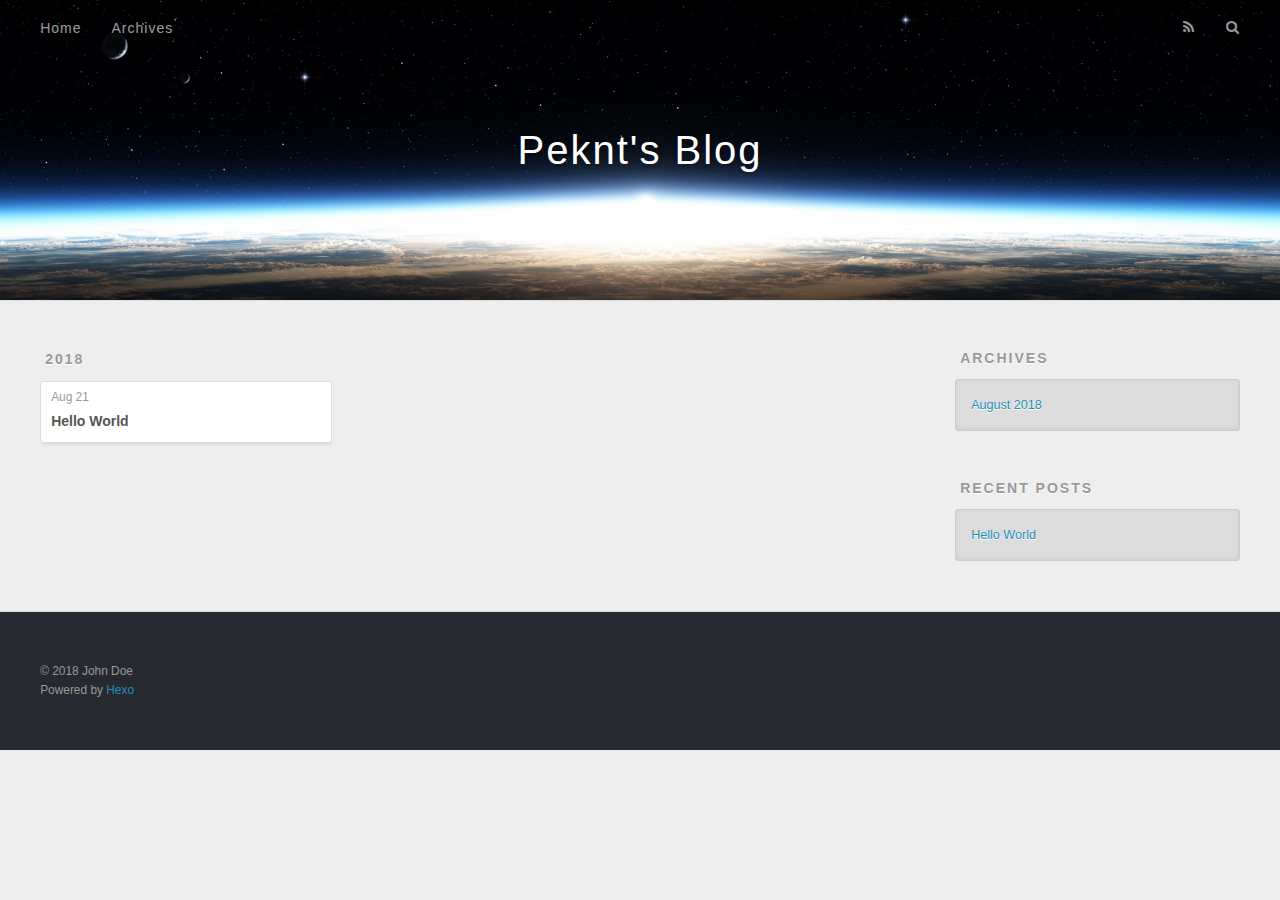
==== archives/index.html @ 3d780772 "Site updated: 2018-08-21 22:23:13" ====
<!DOCTYPE html>
<html>
<head>
  <meta charset="utf-8">
  

  
  <title>Archives | Peknt&#39;s Blog</title>
  <meta name="viewport" content="width=device-width, initial-scale=1, maximum-scale=1">
  <meta property="og:type" content="website">
<meta property="og:title" content="Peknt&#39;s Blog">
<meta property="og:url" content="http://yoursite.com/archives/index.html">
<meta property="og:site_name" content="Peknt&#39;s Blog">
<meta property="og:locale" content="default">
<meta name="twitter:card" content="summary">
<meta name="twitter:title" content="Peknt&#39;s Blog">
  
    <link rel="alternate" href="/atom.xml" title="Peknt&#39;s Blog" type="application/atom+xml">
  
  
    <link rel="icon" href="/favicon.png">
  
  
    <link href="//fonts.googleapis.com/css?family=Source+Code+Pro" rel="stylesheet" type="text/css">
  
  <link rel="stylesheet" href="/css/style.css">
</head>

<body>
  <div id="container">
    <div id="wrap">
      <header id="header">
  <div id="banner"></div>
  <div id="header-outer" class="outer">
    <div id="header-title" class="inner">
      <h1 id="logo-wrap">
        <a href="/" id="logo">Peknt&#39;s Blog</a>
      </h1>
      
    </div>
    <div id="header-inner" class="inner">
      <nav id="main-nav">
        <a id="main-nav-toggle" class="nav-icon"></a>
        
          <a class="main-nav-link" href="/">Home</a>
        
          <a class="main-nav-link" href="/archives">Archives</a>
        
      </nav>
      <nav id="sub-nav">
        
          <a id="nav-rss-link" class="nav-icon" href="/atom.xml" title="RSS Feed"></a>
        
        <a id="nav-search-btn" class="nav-icon" title="Search"></a>
      </nav>
      <div id="search-form-wrap">
        <form action="//google.com/search" method="get" accept-charset="UTF-8" class="search-form"><input type="search" name="q" class="search-form-input" placeholder="Search"><button type="submit" class="search-form-submit">&#xF002;</button><input type="hidden" name="sitesearch" value="http://yoursite.com"></form>
      </div>
    </div>
  </div>
</header>
      <div class="outer">
        <section id="main">
  
  
    
    
      
      
      <section class="archives-wrap">
        <div class="archive-year-wrap">
          <a href="/archives/2018" class="archive-year">2018</a>
        </div>
        <div class="archives">
    
    <article class="archive-article archive-type-post">
  <div class="archive-article-inner">
    <header class="archive-article-header">
      <a href="/2018/08/21/hello-world/" class="archive-article-date">
  <time datetime="2018-08-21T13:54:39.706Z" itemprop="datePublished">Aug 21</time>
</a>
      
  
    <h1 itemprop="name">
      <a class="archive-article-title" href="/2018/08/21/hello-world/">Hello World</a>
    </h1>
  

    </header>
  </div>
</article>
  
  
    </div></section>
  


</section>
        
          <aside id="sidebar">
  
    

  
    

  
    
  
    
  <div class="widget-wrap">
    <h3 class="widget-title">Archives</h3>
    <div class="widget">
      <ul class="archive-list"><li class="archive-list-item"><a class="archive-list-link" href="/archives/2018/08/">August 2018</a></li></ul>
    </div>
  </div>


  
    
  <div class="widget-wrap">
    <h3 class="widget-title">Recent Posts</h3>
    <div class="widget">
      <ul>
        
          <li>
            <a href="/2018/08/21/hello-world/">Hello World</a>
          </li>
        
      </ul>
    </div>
  </div>

  
</aside>
        
      </div>
      <footer id="footer">
  
  <div class="outer">
    <div id="footer-info" class="inner">
      &copy; 2018 John Doe<br>
      Powered by <a href="http://hexo.io/" target="_blank">Hexo</a>
    </div>
  </div>
</footer>
    </div>
    <nav id="mobile-nav">
  
    <a href="/" class="mobile-nav-link">Home</a>
  
    <a href="/archives" class="mobile-nav-link">Archives</a>
  
</nav>
    

<script src="//ajax.googleapis.com/ajax/libs/jquery/2.0.3/jquery.min.js"></script>


  <link rel="stylesheet" href="/fancybox/jquery.fancybox.css">
  <script src="/fancybox/jquery.fancybox.pack.js"></script>


<script src="/js/script.js"></script>



  </div>
</body>
</html>
---- css/style.css ----
body {
  width: 100%;
}
body:before,
body:after {
  content: "";
  display: table;
}
body:after {
  clear: both;
}
html,
body,
div,
span,
applet,
object,
iframe,
h1,
h2,
h3,
h4,
h5,
h6,
p,
blockquote,
pre,
a,
abbr,
acronym,
address,
big,
cite,
code,
del,
dfn,
em,
img,
ins,
kbd,
q,
s,
samp,
small,
strike,
strong,
sub,
sup,
tt,
var,
dl,
dt,
dd,
ol,
ul,
li,
fieldset,
form,
label,
legend,
table,
caption,
tbody,
tfoot,
thead,
tr,
th,
td {
  margin: 0;
  padding: 0;
  border: 0;
  outline: 0;
  font-weight: inherit;
  font-style: inherit;
  font-family: inherit;
  font-size: 100%;
  vertical-align: baseline;
}
body {
  line-height: 1;
  color: #000;
  background: #fff;
}
ol,
ul {
  list-style: none;
}
table {
  border-collapse: separate;
  border-spacing: 0;
  vertical-align: middle;
}
caption,
th,
td {
  text-align: left;
  font-weight: normal;
  vertical-align: middle;
}
a img {
  border: none;
}
input,
button {
  margin: 0;
  padding: 0;
}
input::-moz-focus-inner,
button::-moz-focus-inner {
  border: 0;
  padding: 0;
}
@font-face {
  font-family: FontAwesome;
  font-style: normal;
  font-weight: normal;
  src: url("fonts/fontawesome-webfont.eot?v=#4.0.3");
  src: url("fonts/fontawesome-webfont.eot?#iefix&v=#4.0.3") format("embedded-opentype"), url("fonts/fontawesome-webfont.woff?v=#4.0.3") format("woff"), url("fonts/fontawesome-webfont.ttf?v=#4.0.3") format("truetype"), url("fonts/fontawesome-webfont.svg#fontawesomeregular?v=#4.0.3") format("svg");
}
html,
body,
#container {
  height: 100%;
}
body {
  background: #eee;
  font: 14px -apple-system, BlinkMacSystemFont, "Segoe UI", "Roboto", "Oxygen", "Ubuntu", "Cantarell", "Fira Sans", "Droid Sans", "Helvetica Neue", sans-serif;
  -webkit-text-size-adjust: 100%;
}
.outer {
  max-width: 1220px;
  margin: 0 auto;
  padding: 0 20px;
}
.outer:before,
.outer:after {
  content: "";
  display: table;
}
.outer:after {
  clear: both;
}
.inner {
  display: inline;
  float: left;
  width: 98.33333333333333%;
  margin: 0 0.833333333333333%;
}
.left,
.alignleft {
  float: left;
}
.right,
.alignright {
  float: right;
}
.clear {
  clear: both;
}
#container {
  position: relative;
}
.mobile-nav-on {
  overflow: hidden;
}
#wrap {
  height: 100%;
  width: 100%;
  position: absolute;
  top: 0;
  left: 0;
  -webkit-transition: 0.2s ease-out;
  -moz-transition: 0.2s ease-out;
  -ms-transition: 0.2s ease-out;
  transition: 0.2s ease-out;
  z-index: 1;
  background: #eee;
}
.mobile-nav-on #wrap {
  left: 280px;
}
@media screen and (min-width: 768px) {
  #main {
    display: inline;
    float: left;
    width: 73.33333333333333%;
    margin: 0 0.833333333333333%;
  }
}
.article-date,
.article-category-link,
.archive-year,
.widget-title {
  text-decoration: none;
  text-transform: uppercase;
  letter-spacing: 2px;
  color: #999;
  margin-bottom: 1em;
  margin-left: 5px;
  line-height: 1em;
  text-shadow: 0 1px #fff;
  font-weight: bold;
}
.article-inner,
.archive-article-inner {
  background: #fff;
  -webkit-box-shadow: 1px 2px 3px #ddd;
  box-shadow: 1px 2px 3px #ddd;
  border: 1px solid #ddd;
  border-radius: 3px;
}
.article-entry h1,
.widget h1 {
  font-size: 2em;
}
.article-entry h2,
.widget h2 {
  font-size: 1.5em;
}
.article-entry h3,
.widget h3 {
  font-size: 1.3em;
}
.article-entry h4,
.widget h4 {
  font-size: 1.2em;
}
.article-entry h5,
.widget h5 {
  font-size: 1em;
}
.article-entry h6,
.widget h6 {
  font-size: 1em;
  color: #999;
}
.article-entry hr,
.widget hr {
  border: 1px dashed #ddd;
}
.article-entry strong,
.widget strong {
  font-weight: bold;
}
.article-entry em,
.widget em,
.article-entry cite,
.widget cite {
  font-style: italic;
}
.article-entry sup,
.widget sup,
.article-entry sub,
.widget sub {
  font-size: 0.75em;
  line-height: 0;
  position: relative;
  vertical-align: baseline;
}
.article-entry sup,
.widget sup {
  top: -0.5em;
}
.article-entry sub,
.widget sub {
  bottom: -0.2em;
}
.article-entry small,
.widget small {
  font-size: 0.85em;
}
.article-entry acronym,
.widget acronym,
.article-entry abbr,
.widget abbr {
  border-bottom: 1px dotted;
}
.article-entry ul,
.widget ul,
.article-entry ol,
.widget ol,
.article-entry dl,
.widget dl {
  margin: 0 20px;
  line-height: 1.6em;
}
.article-entry ul ul,
.widget ul ul,
.article-entry ol ul,
.widget ol ul,
.article-entry ul ol,
.widget ul ol,
.article-entry ol ol,
.widget ol ol {
  margin-top: 0;
  margin-bottom: 0;
}
.article-entry ul,
.widget ul {
  list-style: disc;
}
.article-entry ol,
.widget ol {
  list-style: decimal;
}
.article-entry dt,
.widget dt {
  font-weight: bold;
}
#header {
  height: 300px;
  position: relative;
  border-bottom: 1px solid #ddd;
}
#header:before,
#header:after {
  content: "";
  position: absolute;
  left: 0;
  right: 0;
  height: 40px;
}
#header:before {
  top: 0;
  background: -webkit-linear-gradient(rgba(0,0,0,0.2), transparent);
  background: -moz-linear-gradient(rgba(0,0,0,0.2), transparent);
  background: -ms-linear-gradient(rgba(0,0,0,0.2), transparent);
  background: linear-gradient(rgba(0,0,0,0.2), transparent);
}
#header:after {
  bottom: 0;
  background: -webkit-linear-gradient(transparent, rgba(0,0,0,0.2));
  background: -moz-linear-gradient(transparent, rgba(0,0,0,0.2));
  background: -ms-linear-gradient(transparent, rgba(0,0,0,0.2));
  background: linear-gradient(transparent, rgba(0,0,0,0.2));
}
#header-outer {
  height: 100%;
  position: relative;
}
#header-inner {
  position: relative;
  overflow: hidden;
}
#banner {
  position: absolute;
  top: 0;
  left: 0;
  width: 100%;
  height: 100%;
  background: url("images/banner.jpg") center #000;
  -webkit-background-size: cover;
  -moz-background-size: cover;
  background-size: cover;
  z-index: -1;
}
#header-title {
  text-align: center;
  height: 40px;
  position: absolute;
  top: 50%;
  left: 0;
  margin-top: -20px;
}
#logo,
#subtitle {
  text-decoration: none;
  color: #fff;
  font-weight: 300;
  text-shadow: 0 1px 4px rgba(0,0,0,0.3);
}
#logo {
  font-size: 40px;
  line-height: 40px;
  letter-spacing: 2px;
}
#subtitle {
  font-size: 16px;
  line-height: 16px;
  letter-spacing: 1px;
}
#subtitle-wrap {
  margin-top: 16px;
}
#main-nav {
  float: left;
  margin-left: -15px;
}
.nav-icon,
.main-nav-link {
  float: left;
  color: #fff;
  opacity: 0.6;
  text-decoration: none;
  text-shadow: 0 1px rgba(0,0,0,0.2);
  -webkit-transition: opacity 0.2s;
  -moz-transition: opacity 0.2s;
  -ms-transition: opacity 0.2s;
  transition: opacity 0.2s;
  display: block;
  padding: 20px 15px;
}
.nav-icon:hover,
.main-nav-link:hover {
  opacity: 1;
}
.nav-icon {
  font-family: FontAwesome;
  text-align: center;
  font-size: 14px;
  width: 14px;
  height: 14px;
  padding: 20px 15px;
  position: relative;
  cursor: pointer;
}
.main-nav-link {
  font-weight: 300;
  letter-spacing: 1px;
}
@media screen and (max-width: 479px) {
  .main-nav-link {
    display: none;
  }
}
#main-nav-toggle {
  display: none;
}
#main-nav-toggle:before {
  content: "\f0c9";
}
@media screen and (max-width: 479px) {
  #main-nav-toggle {
    display: block;
  }
}
#sub-nav {
  float: right;
  margin-right: -15px;
}
#nav-rss-link:before {
  content: "\f09e";
}
#nav-search-btn:before {
  content: "\f002";
}
#search-form-wrap {
  position: absolute;
  top: 15px;
  width: 150px;
  height: 30px;
  right: -150px;
  opacity: 0;
  -webkit-transition: 0.2s ease-out;
  -moz-transition: 0.2s ease-out;
  -ms-transition: 0.2s ease-out;
  transition: 0.2s ease-out;
}
#search-form-wrap.on {
  opacity: 1;
  right: 0;
}
@media screen and (max-width: 479px) {
  #search-form-wrap {
    width: 100%;
    right: -100%;
  }
}
.search-form {
  position: absolute;
  top: 0;
  left: 0;
  right: 0;
  background: #fff;
  padding: 5px 15px;
  border-radius: 15px;
  -webkit-box-shadow: 0 0 10px rgba(0,0,0,0.3);
  box-shadow: 0 0 10px rgba(0,0,0,0.3);
}
.search-form-input {
  border: none;
  background: none;
  color: #555;
  width: 100%;
  font: 13px -apple-system, BlinkMacSystemFont, "Segoe UI", "Roboto", "Oxygen", "Ubuntu", "Cantarell", "Fira Sans", "Droid Sans", "Helvetica Neue", sans-serif;
  outline: none;
}
.search-form-input::-webkit-search-results-decoration,
.search-form-input::-webkit-search-cancel-button {
  -webkit-appearance: none;
}
.search-form-submit {
  position: absolute;
  top: 50%;
  right: 10px;
  margin-top: -7px;
  font: 13px FontAwesome;
  border: none;
  background: none;
  color: #bbb;
  cursor: pointer;
}
.search-form-submit:hover,
.search-form-submit:focus {
  color: #777;
}
.article {
  margin: 50px 0;
}
.article-inner {
  overflow: hidden;
}
.article-meta:before,
.article-meta:after {
  content: "";
  display: table;
}
.article-meta:after {
  clear: both;
}
.article-date {
  float: left;
}
.article-category {
  float: left;
  line-height: 1em;
  color: #ccc;
  text-shadow: 0 1px #fff;
  margin-left: 8px;
}
.article-category:before {
  content: "\2022";
}
.article-category-link {
  margin: 0 12px 1em;
}
.article-header {
  padding: 20px 20px 0;
}
.article-title {
  text-decoration: none;
  font-size: 2em;
  font-weight: bold;
  color: #555;
  line-height: 1.1em;
  -webkit-transition: color 0.2s;
  -moz-transition: color 0.2s;
  -ms-transition: color 0.2s;
  transition: color 0.2s;
}
a.article-title:hover {
  color: #258fb8;
}
.article-entry {
  color: #555;
  padding: 0 20px;
}
.article-entry:before,
.article-entry:after {
  content: "";
  display: table;
}
.article-entry:after {
  clear: both;
}
.article-entry p,
.article-entry table {
  line-height: 1.6em;
  margin: 1.6em 0;
}
.article-entry h1,
.article-entry h2,
.article-entry h3,
.article-entry h4,
.article-entry h5,
.article-entry h6 {
  font-weight: bold;
}
.article-entry h1,
.article-entry h2,
.article-entry h3,
.article-entry h4,
.article-entry h5,
.article-entry h6 {
  line-height: 1.1em;
  margin: 1.1em 0;
}
.article-entry a {
  color: #258fb8;
  text-decoration: none;
}
.article-entry a:hover {
  text-decoration: underline;
}
.article-entry ul,
.article-entry ol,
.article-entry dl {
  margin-top: 1.6em;
  margin-bottom: 1.6em;
}
.article-entry img,
.article-entry video {
  max-width: 100%;
  height: auto;
  display: block;
  margin: auto;
}
.article-entry iframe {
  border: none;
}
.article-entry table {
  width: 100%;
  border-collapse: collapse;
  border-spacing: 0;
}
.article-entry th {
  font-weight: bold;
  border-bottom: 3px solid #ddd;
  padding-bottom: 0.5em;
}
.article-entry td {
  border-bottom: 1px solid #ddd;
  padding: 10px 0;
}
.article-entry blockquote {
  font-family: Georgia, "Times New Roman", serif;
  font-size: 1.4em;
  margin: 1.6em 20px;
  text-align: center;
}
.article-entry blockquote footer {
  font-size: 14px;
  margin: 1.6em 0;
  font-family: -apple-system, BlinkMacSystemFont, "Segoe UI", "Roboto", "Oxygen", "Ubuntu", "Cantarell", "Fira Sans", "Droid Sans", "Helvetica Neue", sans-serif;
}
.article-entry blockquote footer cite:before {
  content: "—";
  padding: 0 0.5em;
}
.article-entry .pullquote {
  text-align: left;
  width: 45%;
  margin: 0;
}
.article-entry .pullquote.left {
  margin-left: 0.5em;
  margin-right: 1em;
}
.article-entry .pullquote.right {
  margin-right: 0.5em;
  margin-left: 1em;
}
.article-entry .caption {
  color: #999;
  display: block;
  font-size: 0.9em;
  margin-top: 0.5em;
  position: relative;
  text-align: center;
}
.article-entry .video-container {
  position: relative;
  padding-top: 56.25%;
  height: 0;
  overflow: hidden;
}
.article-entry .video-container iframe,
.article-entry .video-container object,
.article-entry .video-container embed {
  position: absolute;
  top: 0;
  left: 0;
  width: 100%;
  height: 100%;
  margin-top: 0;
}
.article-more-link a {
  display: inline-block;
  line-height: 1em;
  padding: 6px 15px;
  border-radius: 15px;
  background: #eee;
  color: #999;
  text-shadow: 0 1px #fff;
  text-decoration: none;
}
.article-more-link a:hover {
  background: #258fb8;
  color: #fff;
  text-decoration: none;
  text-shadow: 0 1px #1e7293;
}
.article-footer {
  font-size: 0.85em;
  line-height: 1.6em;
  border-top: 1px solid #ddd;
  padding-top: 1.6em;
  margin: 0 20px 20px;
}
.article-footer:before,
.article-footer:after {
  content: "";
  display: table;
}
.article-footer:after {
  clear: both;
}
.article-footer a {
  color: #999;
  text-decoration: none;
}
.article-footer a:hover {
  color: #555;
}
.article-tag-list-item {
  float: left;
  margin-right: 10px;
}
.article-tag-list-link:before {
  content: "#";
}
.article-comment-link {
  float: right;
}
.article-comment-link:before {
  content: "\f075";
  font-family: FontAwesome;
  padding-right: 8px;
}
.article-share-link {
  cursor: pointer;
  float: right;
  margin-left: 20px;
}
.article-share-link:before {
  content: "\f064";
  font-family: FontAwesome;
  padding-right: 6px;
}
#article-nav {
  position: relative;
}
#article-nav:before,
#article-nav:after {
  content: "";
  display: table;
}
#article-nav:after {
  clear: both;
}
@media screen and (min-width: 768px) {
  #article-nav {
    margin: 50px 0;
  }
  #article-nav:before {
    width: 8px;
    height: 8px;
    position: absolute;
    top: 50%;
    left: 50%;
    margin-top: -4px;
    margin-left: -4px;
    content: "";
    border-radius: 50%;
    background: #ddd;
    -webkit-box-shadow: 0 1px 2px #fff;
    box-shadow: 0 1px 2px #fff;
  }
}
.article-nav-link-wrap {
  text-decoration: none;
  text-shadow: 0 1px #fff;
  color: #999;
  -webkit-box-sizing: border-box;
  -moz-box-sizing: border-box;
  box-sizing: border-box;
  margin-top: 50px;
  text-align: center;
  display: block;
}
.article-nav-link-wrap:hover {
  color: #555;
}
@media screen and (min-width: 768px) {
  .article-nav-link-wrap {
    width: 50%;
    margin-top: 0;
  }
}
@media screen and (min-width: 768px) {
  #article-nav-newer {
    float: left;
    text-align: right;
    padding-right: 20px;
  }
}
@media screen and (min-width: 768px) {
  #article-nav-older {
    float: right;
    text-align: left;
    padding-left: 20px;
  }
}
.article-nav-caption {
  text-transform: uppercase;
  letter-spacing: 2px;
  color: #ddd;
  line-height: 1em;
  font-weight: bold;
}
#article-nav-newer .article-nav-caption {
  margin-right: -2px;
}
.article-nav-title {
  font-size: 0.85em;
  line-height: 1.6em;
  margin-top: 0.5em;
}
.article-share-box {
  position: absolute;
  display: none;
  background: #fff;
  -webkit-box-shadow: 1px 2px 10px rgba(0,0,0,0.2);
  box-shadow: 1px 2px 10px rgba(0,0,0,0.2);
  border-radius: 3px;
  margin-left: -145px;
  overflow: hidden;
  z-index: 1;
}
.article-share-box.on {
  display: block;
}
.article-share-input {
  width: 100%;
  background: none;
  -webkit-box-sizing: border-box;
  -moz-box-sizing: border-box;
  box-sizing: border-box;
  font: 14px -apple-system, BlinkMacSystemFont, "Segoe UI", "Roboto", "Oxygen", "Ubuntu", "Cantarell", "Fira Sans", "Droid Sans", "Helvetica Neue", sans-serif;
  padding: 0 15px;
  color: #555;
  outline: none;
  border: 1px solid #ddd;
  border-radius: 3px 3px 0 0;
  height: 36px;
  line-height: 36px;
}
.article-share-links {
  background: #eee;
}
.article-share-links:before,
.article-share-links:after {
  content: "";
  display: table;
}
.article-share-links:after {
  clear: both;
}
.article-share-twitter,
.article-share-facebook,
.article-share-pinterest,
.article-share-google {
  width: 50px;
  height: 36px;
  display: block;
  float: left;
  position: relative;
  color: #999;
  text-shadow: 0 1px #fff;
}
.article-share-twitter:before,
.article-share-facebook:before,
.article-share-pinterest:before,
.article-share-google:before {
  font-size: 20px;
  font-family: FontAwesome;
  width: 20px;
  height: 20px;
  position: absolute;
  top: 50%;
  left: 50%;
  margin-top: -10px;
  margin-left: -10px;
  text-align: center;
}
.article-share-twitter:hover,
.article-share-facebook:hover,
.article-share-pinterest:hover,
.article-share-google:hover {
  color: #fff;
}
.article-share-twitter:before {
  content: "\f099";
}
.article-share-twitter:hover {
  background: #00aced;
  text-shadow: 0 1px #008abe;
}
.article-share-facebook:before {
  content: "\f09a";
}
.article-share-facebook:hover {
  background: #3b5998;
  text-shadow: 0 1px #2f477a;
}
.article-share-pinterest:before {
  content: "\f0d2";
}
.article-share-pinterest:hover {
  background: #cb2027;
  text-shadow: 0 1px #a21a1f;
}
.article-share-google:before {
  content: "\f0d5";
}
.article-share-google:hover {
  background: #dd4b39;
  text-shadow: 0 1px #be3221;
}
.article-gallery {
  background: #000;
  position: relative;
}
.article-gallery-photos {
  position: relative;
  overflow: hidden;
}
.article-gallery-img {
  display: none;
  max-width: 100%;
}
.article-gallery-img:first-child {
  display: block;
}
.article-gallery-img.loaded {
  position: absolute;
  display: block;
}
.article-gallery-img img {
  display: block;
  max-width: 100%;
  margin: 0 auto;
}
#comments {
  background: #fff;
  -webkit-box-shadow: 1px 2px 3px #ddd;
  box-shadow: 1px 2px 3px #ddd;
  padding: 20px;
  border: 1px solid #ddd;
  border-radius: 3px;
  margin: 50px 0;
}
#comments a {
  color: #258fb8;
}
.archives-wrap {
  margin: 50px 0;
}
.archives:before,
.archives:after {
  content: "";
  display: table;
}
.archives:after {
  clear: both;
}
.archive-year-wrap {
  margin-bottom: 1em;
}
.archives {
  -webkit-column-gap: 10px;
  -moz-column-gap: 10px;
  column-gap: 10px;
}
@media screen and (min-width: 480px) and (max-width: 767px) {
  .archives {
    -webkit-column-count: 2;
    -moz-column-count: 2;
    column-count: 2;
  }
}
@media screen and (min-width: 768px) {
  .archives {
    -webkit-column-count: 3;
    -moz-column-count: 3;
    column-count: 3;
  }
}
.archive-article {
  -webkit-column-break-inside: avoid;
  page-break-inside: avoid;
  overflow: hidden;
  break-inside: avoid-column;
}
.archive-article-inner {
  padding: 10px;
  margin-bottom: 15px;
}
.archive-article-title {
  text-decoration: none;
  font-weight: bold;
  color: #555;
  -webkit-transition: color 0.2s;
  -moz-transition: color 0.2s;
  -ms-transition: color 0.2s;
  transition: color 0.2s;
  line-height: 1.6em;
}
.archive-article-title:hover {
  color: #258fb8;
}
.archive-article-footer {
  margin-top: 1em;
}
.archive-article-date {
  color: #999;
  text-decoration: none;
  font-size: 0.85em;
  line-height: 1em;
  margin-bottom: 0.5em;
  display: block;
}
#page-nav {
  margin: 50px auto;
  background: #fff;
  -webkit-box-shadow: 1px 2px 3px #ddd;
  box-shadow: 1px 2px 3px #ddd;
  border: 1px solid #ddd;
  border-radius: 3px;
  text-align: center;
  color: #999;
  overflow: hidden;
}
#page-nav:before,
#page-nav:after {
  content: "";
  display: table;
}
#page-nav:after {
  clear: both;
}
#page-nav a,
#page-nav span {
  padding: 10px 20px;
  line-height: 1;
  height: 2ex;
}
#page-nav a {
  color: #999;
  text-decoration: none;
}
#page-nav a:hover {
  background: #999;
  color: #fff;
}
#page-nav .prev {
  float: left;
}
#page-nav .next {
  float: right;
}
#page-nav .page-number {
  display: inline-block;
}
@media screen and (max-width: 479px) {
  #page-nav .page-number {
    display: none;
  }
}
#page-nav .current {
  color: #555;
  font-weight: bold;
}
#page-nav .space {
  color: #ddd;
}
#footer {
  background: #262a30;
  padding: 50px 0;
  border-top: 1px solid #ddd;
  color: #999;
}
#footer a {
  color: #258fb8;
  text-decoration: none;
}
#footer a:hover {
  text-decoration: underline;
}
#footer-info {
  line-height: 1.6em;
  font-size: 0.85em;
}
.article-entry pre,
.article-entry .highlight {
  background: #2d2d2d;
  margin: 0 -20px;
  padding: 15px 20px;
  border-style: solid;
  border-color: #ddd;
  border-width: 1px 0;
  overflow: auto;
  color: #ccc;
  line-height: 22.400000000000002px;
}
.article-entry .highlight .gutter pre,
.article-entry .gist .gist-file .gist-data .line-numbers {
  color: #666;
  font-size: 0.85em;
}
.article-entry pre,
.article-entry code {
  font-family: "Source Code Pro", Consolas, Monaco, Menlo, Consolas, monospace;
}
.article-entry code {
  background: #eee;
  text-shadow: 0 1px #fff;
  padding: 0 0.3em;
}
.article-entry pre code {
  background: none;
  text-shadow: none;
  padding: 0;
}
.article-entry .highlight pre {
  border: none;
  margin: 0;
  padding: 0;
}
.article-entry .highlight table {
  margin: 0;
  width: auto;
}
.article-entry .highlight td {
  border: none;
  padding: 0;
}
.article-entry .highlight figcaption {
  font-size: 0.85em;
  color: #999;
  line-height: 1em;
  margin-bottom: 1em;
}
.article-entry .highlight figcaption:before,
.article-entry .highlight figcaption:after {
  content: "";
  display: table;
}
.article-entry .highlight figcaption:after {
  clear: both;
}
.article-entry .highlight figcaption a {
  float: right;
}
.article-entry .highlight .gutter pre {
  text-align: right;
  padding-right: 20px;
}
.article-entry .highlight .line {
  height: 22.400000000000002px;
}
.article-entry .highlight .line.marked {
  background: #515151;
}
.article-entry .gist {
  margin: 0 -20px;
  border-style: solid;
  border-color: #ddd;
  border-width: 1px 0;
  background: #2d2d2d;
  padding: 15px 20px 15px 0;
}
.article-entry .gist .gist-file {
  border: none;
  font-family: "Source Code Pro", Consolas, Monaco, Menlo, Consolas, monospace;
  margin: 0;
}
.article-entry .gist .gist-file .gist-data {
  background: none;
  border: none;
}
.article-entry .gist .gist-file .gist-data .line-numbers {
  background: none;
  border: none;
  padding: 0 20px 0 0;
}
.article-entry .gist .gist-file .gist-data .line-data {
  padding: 0 !important;
}
.article-entry .gist .gist-file .highlight {
  margin: 0;
  padding: 0;
  border: none;
}
.article-entry .gist .gist-file .gist-meta {
  background: #2d2d2d;
  color: #999;
  font: 0.85em -apple-system, BlinkMacSystemFont, "Segoe UI", "Roboto", "Oxygen", "Ubuntu", "Cantarell", "Fira Sans", "Droid Sans", "Helvetica Neue", sans-serif;
  text-shadow: 0 0;
  padding: 0;
  margin-top: 1em;
  margin-left: 20px;
}
.article-entry .gist .gist-file .gist-meta a {
  color: #258fb8;
  font-weight: normal;
}
.article-entry .gist .gist-file .gist-meta a:hover {
  text-decoration: underline;
}
pre .comment,
pre .title {
  color: #999;
}
pre .variable,
pre .attribute,
pre .tag,
pre .regexp,
pre .ruby .constant,
pre .xml .tag .title,
pre .xml .pi,
pre .xml .doctype,
pre .html .doctype,
pre .css .id,
pre .css .class,
pre .css .pseudo {
  color: #f2777a;
}
pre .number,
pre .preprocessor,
pre .built_in,
pre .literal,
pre .params,
pre .constant {
  color: #f99157;
}
pre .class,
pre .ruby .class .title,
pre .css .rules .attribute {
  color: #9c9;
}
pre .string,
pre .value,
pre .inheritance,
pre .header,
pre .ruby .symbol,
pre .xml .cdata {
  color: #9c9;
}
pre .css .hexcolor {
  color: #6cc;
}
pre .function,
pre .python .decorator,
pre .python .title,
pre .ruby .function .title,
pre .ruby .title .keyword,
pre .perl .sub,
pre .javascript .title,
pre .coffeescript .title {
  color: #69c;
}
pre .keyword,
pre .javascript .function {
  color: #c9c;
}
@media screen and (max-width: 479px) {
  #mobile-nav {
    position: absolute;
    top: 0;
    left: 0;
    width: 280px;
    height: 100%;
    background: #191919;
    border-right: 1px solid #fff;
  }
}
@media screen and (max-width: 479px) {
  .mobile-nav-link {
    display: block;
    color: #999;
    text-decoration: none;
    padding: 15px 20px;
    font-weight: bold;
  }
  .mobile-nav-link:hover {
    color: #fff;
  }
}
@media screen and (min-width: 768px) {
  #sidebar {
    display: inline;
    float: left;
    width: 23.333333333333332%;
    margin: 0 0.833333333333333%;
  }
}
.widget-wrap {
  margin: 50px 0;
}
.widget {
  color: #777;
  text-shadow: 0 1px #fff;
  background: #ddd;
  -webkit-box-shadow: 0 -1px 4px #ccc inset;
  box-shadow: 0 -1px 4px #ccc inset;
  border: 1px solid #ccc;
  padding: 15px;
  border-radius: 3px;
}
.widget a {
  color: #258fb8;
  text-decoration: none;
}
.widget a:hover {
  text-decoration: underline;
}
.widget ul ul,
.widget ol ul,
.widget dl ul,
.widget ul ol,
.widget ol ol,
.widget dl ol,
.widget ul dl,
.widget ol dl,
.widget dl dl {
  margin-left: 15px;
  list-style: disc;
}
.widget {
  line-height: 1.6em;
  word-wrap: break-word;
  font-size: 0.9em;
}
.widget ul,
.widget ol {
  list-style: none;
  margin: 0;
}
.widget ul ul,
.widget ol ul,
.widget ul ol,
.widget ol ol {
  margin: 0 20px;
}
.widget ul ul,
.widget ol ul {
  list-style: disc;
}
.widget ul ol,
.widget ol ol {
  list-style: decimal;
}
.category-list-count,
.tag-list-count,
.archive-list-count {
  padding-left: 5px;
  color: #999;
  font-size: 0.85em;
}
.category-list-count:before,
.tag-list-count:before,
.archive-list-count:before {
  content: "(";
}
.category-list-count:after,
.tag-list-count:after,
.archive-list-count:after {
  content: ")";
}
.tagcloud a {
  margin-right: 5px;
  display: inline-block;
}
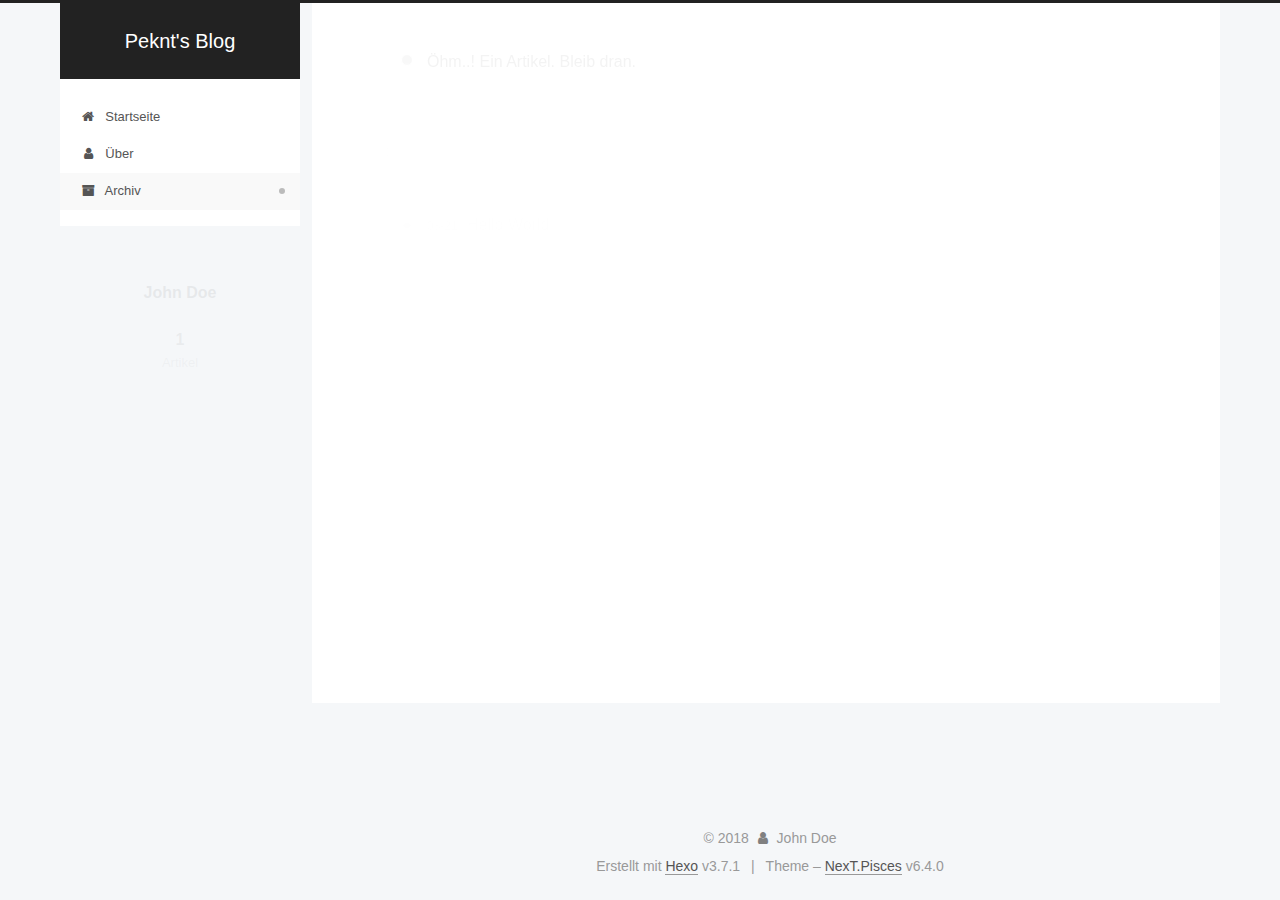
==== commit d0a57461: "Site updated: 2018-08-22 16:01:54" ====
--- a/archives/index.html
+++ b/archives/index.html
@@ -1,12 +1,113 @@
 <!DOCTYPE html>
-<html>
+
+
+
+
+
+
+
+
+
+
+
+
+  
+
+
+<html class="theme-next pisces use-motion" lang="">
 <head>
-  <meta charset="utf-8">
-  
-
-  
-  <title>Archives | Peknt&#39;s Blog</title>
-  <meta name="viewport" content="width=device-width, initial-scale=1, maximum-scale=1">
+  <meta charset="UTF-8"/>
+<meta http-equiv="X-UA-Compatible" content="IE=edge" />
+<meta name="viewport" content="width=device-width, initial-scale=1, maximum-scale=2"/>
+<meta name="theme-color" content="#222">
+
+
+
+
+
+
+
+
+
+
+
+
+<meta http-equiv="Cache-Control" content="no-transform" />
+<meta http-equiv="Cache-Control" content="no-siteapp" />
+
+
+
+
+
+
+
+
+
+
+
+
+
+
+
+
+
+
+
+
+
+
+<link href="/lib/font-awesome/css/font-awesome.min.css?v=4.6.2" rel="stylesheet" type="text/css" />
+
+<link href="/css/main.css?v=6.4.0" rel="stylesheet" type="text/css" />
+
+
+  <link rel="apple-touch-icon" sizes="180x180" href="/images/apple-touch-icon-next.png?v=6.4.0">
+
+
+  <link rel="icon" type="image/png" sizes="32x32" href="/images/favicon-32x32-next.png?v=6.4.0">
+
+
+  <link rel="icon" type="image/png" sizes="16x16" href="/images/favicon-16x16-next.png?v=6.4.0">
+
+
+  <link rel="mask-icon" href="/images/logo.svg?v=6.4.0" color="#222">
+
+
+
+
+
+
+
+
+
+<script type="text/javascript" id="hexo.configurations">
+  var NexT = window.NexT || {};
+  var CONFIG = {
+    root: '/',
+    scheme: 'Pisces',
+    version: '6.4.0',
+    sidebar: {"position":"left","display":"post","offset":12,"b2t":false,"scrollpercent":false,"onmobile":false},
+    fancybox: false,
+    fastclick: false,
+    lazyload: false,
+    tabs: true,
+    motion: {"enable":true,"async":false,"transition":{"post_block":"fadeIn","post_header":"slideDownIn","post_body":"slideDownIn","coll_header":"slideLeftIn","sidebar":"slideUpIn"}},
+    algolia: {
+      applicationID: '',
+      apiKey: '',
+      indexName: '',
+      hits: {"per_page":10},
+      labels: {"input_placeholder":"Search for Posts","hits_empty":"We didn't find any results for the search: ${query}","hits_stats":"${hits} results found in ${time} ms"}
+    }
+  };
+</script>
+
+
+  
+
+
+
+
   <meta property="og:type" content="website">
 <meta property="og:title" content="Peknt&#39;s Blog">
 <meta property="og:url" content="http://yoursite.com/archives/index.html">
@@ -14,157 +115,501 @@
 <meta property="og:locale" content="default">
 <meta name="twitter:card" content="summary">
 <meta name="twitter:title" content="Peknt&#39;s Blog">
-  
-    <link rel="alternate" href="/atom.xml" title="Peknt&#39;s Blog" type="application/atom+xml">
-  
-  
-    <link rel="icon" href="/favicon.png">
-  
-  
-    <link href="//fonts.googleapis.com/css?family=Source+Code+Pro" rel="stylesheet" type="text/css">
-  
-  <link rel="stylesheet" href="/css/style.css">
+
+
+
+
+
+
+  <link rel="canonical" href="http://yoursite.com/archives/"/>
+
+
+
+<script type="text/javascript" id="page.configurations">
+  CONFIG.page = {
+    sidebar: "",
+  };
+</script>
+
+  <title>Archiv | Peknt's Blog</title>
+  
+
+
+
+
+
+
+
+
+
+  <noscript>
+  <style type="text/css">
+    .use-motion .motion-element,
+    .use-motion .brand,
+    .use-motion .menu-item,
+    .sidebar-inner,
+    .use-motion .post-block,
+    .use-motion .pagination,
+    .use-motion .comments,
+    .use-motion .post-header,
+    .use-motion .post-body,
+    .use-motion .collection-title { opacity: initial; }
+
+    .use-motion .logo,
+    .use-motion .site-title,
+    .use-motion .site-subtitle {
+      opacity: initial;
+      top: initial;
+    }
+
+    .use-motion {
+      .logo-line-before i { left: initial; }
+      .logo-line-after i { right: initial; }
+    }
+  </style>
+</noscript>
+
 </head>
 
-<body>
-  <div id="container">
-    <div id="wrap">
-      <header id="header">
-  <div id="banner"></div>
-  <div id="header-outer" class="outer">
-    <div id="header-title" class="inner">
-      <h1 id="logo-wrap">
-        <a href="/" id="logo">Peknt&#39;s Blog</a>
-      </h1>
-      
+<body itemscope itemtype="http://schema.org/WebPage" lang="default">
+
+  
+  
+    
+  
+
+  <div class="container sidebar-position-left page-archive">
+    <div class="headband"></div>
+
+    <header id="header" class="header" itemscope itemtype="http://schema.org/WPHeader">
+      <div class="header-inner"><div class="site-brand-wrapper">
+  <div class="site-meta ">
+    
+
+    <div class="custom-logo-site-title">
+      <a href="/" class="brand" rel="start">
+        <span class="logo-line-before"><i></i></span>
+        <span class="site-title">Peknt's Blog</span>
+        <span class="logo-line-after"><i></i></span>
+      </a>
     </div>
-    <div id="header-inner" class="inner">
-      <nav id="main-nav">
-        <a id="main-nav-toggle" class="nav-icon"></a>
-        
-          <a class="main-nav-link" href="/">Home</a>
-        
-          <a class="main-nav-link" href="/archives">Archives</a>
-        
-      </nav>
-      <nav id="sub-nav">
-        
-          <a id="nav-rss-link" class="nav-icon" href="/atom.xml" title="RSS Feed"></a>
-        
-        <a id="nav-search-btn" class="nav-icon" title="Search"></a>
-      </nav>
-      <div id="search-form-wrap">
-        <form action="//google.com/search" method="get" accept-charset="UTF-8" class="search-form"><input type="search" name="q" class="search-form-input" placeholder="Search"><button type="submit" class="search-form-submit">&#xF002;</button><input type="hidden" name="sitesearch" value="http://yoursite.com"></form>
+    
+  </div>
+
+  <div class="site-nav-toggle">
+    <button aria-label="Toggle navigation bar">
+      <span class="btn-bar"></span>
+      <span class="btn-bar"></span>
+      <span class="btn-bar"></span>
+    </button>
+  </div>
+</div>
+
+
+
+<nav class="site-nav">
+  
+    <ul id="menu" class="menu">
+      
+        
+        
+        
+          
+          <li class="menu-item menu-item-home">
+    <a href="/" rel="section">
+      <i class="menu-item-icon fa fa-fw fa-home"></i> <br />Startseite</a>
+  </li>
+        
+        
+        
+          
+          <li class="menu-item menu-item-about">
+    <a href="/about/" rel="section">
+      <i class="menu-item-icon fa fa-fw fa-user"></i> <br />Über</a>
+  </li>
+        
+        
+        
+          
+          <li class="menu-item menu-item-archives menu-item-active">
+    <a href="/archives/" rel="section">
+      <i class="menu-item-icon fa fa-fw fa-archive"></i> <br />Archiv</a>
+  </li>
+
+      
+      
+    </ul>
+  
+
+  
+
+  
+</nav>
+
+
+
+  
+
+
+
+</div>
+    </header>
+
+    
+
+
+    <main id="main" class="main">
+      <div class="main-inner">
+        <div class="content-wrap">
+          
+            
+
+    
+    
+      
+      
+    
+      
+      
+    
+      
+      
+    
+    
+
+  
+
+
+          
+          <div id="content" class="content">
+            
+
+  
+  
+  
+  <div class="post-block archive">
+    <div id="posts" class="posts-collapse">
+      <span class="archive-move-on"></span>
+
+      
+      <span class="archive-page-counter">
+        
+        
+        
+          
+        
+        Öhm..! Ein Artikel. Bleib dran.
+      </span>
+      
+
+      
+
+        
+        
+        
+
+        
+          
+          <div class="collection-title">
+            <h1 class="archive-year" id="archive-year-2018">2018</h1>
+          </div>
+        
+        
+
+        
+
+  <article class="post post-type-normal" itemscope itemtype="http://schema.org/Article">
+    <header class="post-header">
+
+      <h2 class="post-title">
+        
+            <a class="post-title-link" href="/2018/08/21/hello-world/" itemprop="url">
+              
+                <span itemprop="name">Hello World</span>
+              
+            </a>
+        
+      </h2>
+
+      <div class="post-meta">
+        <time class="post-time" itemprop="dateCreated"
+              datetime="2018-08-21T21:54:39+08:00"
+              content="2018-08-21" >
+          08-21
+        </time>
       </div>
+
+    </header>
+  </article>
+
+
+
+      
+
     </div>
   </div>
-</header>
-      <div class="outer">
-        <section id="main">
-  
-  
-    
-    
-      
-      
-      <section class="archives-wrap">
-        <div class="archive-year-wrap">
-          <a href="/archives/2018" class="archive-year">2018</a>
+  
+  
+  
+
+  
+
+
+
+          </div>
+          
+
         </div>
-        <div class="archives">
-    
-    <article class="archive-article archive-type-post">
-  <div class="archive-article-inner">
-    <header class="archive-article-header">
-      <a href="/2018/08/21/hello-world/" class="archive-article-date">
-  <time datetime="2018-08-21T13:54:39.706Z" itemprop="datePublished">Aug 21</time>
-</a>
-      
-  
-    <h1 itemprop="name">
-      <a class="archive-article-title" href="/2018/08/21/hello-world/">Hello World</a>
-    </h1>
-  
-
-    </header>
-  </div>
-</article>
-  
-  
-    </div></section>
-  
-
-
-</section>
-        
-          <aside id="sidebar">
-  
-    
-
-  
-    
-
-  
-    
-  
-    
-  <div class="widget-wrap">
-    <h3 class="widget-title">Archives</h3>
-    <div class="widget">
-      <ul class="archive-list"><li class="archive-list-item"><a class="archive-list-link" href="/archives/2018/08/">August 2018</a></li></ul>
+        
+          
+  
+  <div class="sidebar-toggle">
+    <div class="sidebar-toggle-line-wrap">
+      <span class="sidebar-toggle-line sidebar-toggle-line-first"></span>
+      <span class="sidebar-toggle-line sidebar-toggle-line-middle"></span>
+      <span class="sidebar-toggle-line sidebar-toggle-line-last"></span>
     </div>
   </div>
 
-
-  
-    
-  <div class="widget-wrap">
-    <h3 class="widget-title">Recent Posts</h3>
-    <div class="widget">
-      <ul>
-        
-          <li>
-            <a href="/2018/08/21/hello-world/">Hello World</a>
-          </li>
-        
-      </ul>
+  <aside id="sidebar" class="sidebar">
+    
+    <div class="sidebar-inner">
+
+      
+
+      
+
+      <section class="site-overview-wrap sidebar-panel sidebar-panel-active">
+        <div class="site-overview">
+          <div class="site-author motion-element" itemprop="author" itemscope itemtype="http://schema.org/Person">
+            
+              <p class="site-author-name" itemprop="name">John Doe</p>
+              <p class="site-description motion-element" itemprop="description"></p>
+          </div>
+
+          
+            <nav class="site-state motion-element">
+              
+                <div class="site-state-item site-state-posts">
+                
+                  <a href="/archives/">
+                
+                    <span class="site-state-item-count">1</span>
+                    <span class="site-state-item-name">Artikel</span>
+                  </a>
+                </div>
+              
+
+              
+
+              
+            </nav>
+          
+
+          
+
+          
+
+          
+          
+
+          
+          
+
+          
+            
+          
+          
+
+        </div>
+      </section>
+
+      
+
+      
+
     </div>
+  </aside>
+
+
+        
+      </div>
+    </main>
+
+    <footer id="footer" class="footer">
+      <div class="footer-inner">
+        <div class="copyright">&copy; <span itemprop="copyrightYear">2018</span>
+  <span class="with-love" id="animate">
+    <i class="fa fa-user"></i>
+  </span>
+  <span class="author" itemprop="copyrightHolder">John Doe</span>
+
+  
+
+  
+</div>
+
+
+
+
+  <div class="powered-by">Erstellt mit  <a class="theme-link" target="_blank" href="https://hexo.io">Hexo</a> v3.7.1</div>
+
+
+
+  <span class="post-meta-divider">|</span>
+
+
+
+  <div class="theme-info">Theme – <a class="theme-link" target="_blank" href="https://theme-next.org">NexT.Pisces</a> v6.4.0</div>
+
+
+
+
+        
+
+
+
+
+
+
+
+
+        
+      </div>
+    </footer>
+
+    
+      <div class="back-to-top">
+        <i class="fa fa-arrow-up"></i>
+        
+      </div>
+    
+
+    
+	
+    
+
+    
   </div>
 
   
-</aside>
-        
-      </div>
-      <footer id="footer">
-  
-  <div class="outer">
-    <div id="footer-info" class="inner">
-      &copy; 2018 John Doe<br>
-      Powered by <a href="http://hexo.io/" target="_blank">Hexo</a>
-    </div>
-  </div>
-</footer>
-    </div>
-    <nav id="mobile-nav">
-  
-    <a href="/" class="mobile-nav-link">Home</a>
-  
-    <a href="/archives" class="mobile-nav-link">Archives</a>
-  
-</nav>
-    
-
-<script src="//ajax.googleapis.com/ajax/libs/jquery/2.0.3/jquery.min.js"></script>
-
-
-  <link rel="stylesheet" href="/fancybox/jquery.fancybox.css">
-  <script src="/fancybox/jquery.fancybox.pack.js"></script>
-
-
-<script src="/js/script.js"></script>
-
-
-
-  </div>
+
+<script type="text/javascript">
+  if (Object.prototype.toString.call(window.Promise) !== '[object Function]') {
+    window.Promise = null;
+  }
+</script>
+
+
+
+
+
+
+
+
+
+
+
+
+
+
+
+
+
+
+
+
+
+
+
+
+
+
+  
+  
+    <script type="text/javascript" src="/lib/jquery/index.js?v=2.1.3"></script>
+  
+
+  
+  
+    <script type="text/javascript" src="/lib/velocity/velocity.min.js?v=1.2.1"></script>
+  
+
+  
+  
+    <script type="text/javascript" src="/lib/velocity/velocity.ui.min.js?v=1.2.1"></script>
+  
+
+
+  
+
+
+  <script type="text/javascript" src="/js/src/utils.js?v=6.4.0"></script>
+
+  <script type="text/javascript" src="/js/src/motion.js?v=6.4.0"></script>
+
+
+
+  
+  
+
+
+  <script type="text/javascript" src="/js/src/affix.js?v=6.4.0"></script>
+
+  <script type="text/javascript" src="/js/src/schemes/pisces.js?v=6.4.0"></script>
+
+
+
+  
+
+  
+
+
+  <script type="text/javascript" src="/js/src/bootstrap.js?v=6.4.0"></script>
+
+
+
+  
+
+
+
+  
+
+
+
+
+
+
+
+
+
+
+  
+
+
+
+
+
+  
+
+  
+
+  
+
+  
+
+  
+  
+
+  
+
+  
+
+  
+
+  
+
+  
+
 </body>
-</html>+</html>
--- a/css/main.css
+++ b/css/main.css
@@ -0,0 +1,2954 @@
+/* normalize.css v3.0.2 | MIT License | git.io/normalize */
+html {
+  font-family: sans-serif; /* 1 */
+  -ms-text-size-adjust: 100%; /* 2 */
+  -webkit-text-size-adjust: 100%; /* 2 */
+}
+body {
+  margin: 0;
+}
+article,
+aside,
+details,
+figcaption,
+figure,
+footer,
+header,
+hgroup,
+main,
+menu,
+nav,
+section,
+summary {
+  display: block;
+}
+audio,
+canvas,
+progress,
+video {
+  display: inline-block; /* 1 */
+  vertical-align: baseline; /* 2 */
+}
+audio:not([controls]) {
+  display: none;
+  height: 0;
+}
+[hidden],
+template {
+  display: none;
+}
+a {
+  background-color: transparent;
+}
+a:active,
+a:hover {
+  outline: 0;
+}
+abbr[title] {
+  border-bottom: 1px dotted;
+}
+b,
+strong {
+  font-weight: bold;
+}
+dfn {
+  font-style: italic;
+}
+h1 {
+  font-size: 2em;
+  margin: 0.67em 0;
+}
+mark {
+  background: #ff0;
+  color: #000;
+}
+small {
+  font-size: 80%;
+}
+sub,
+sup {
+  font-size: 75%;
+  line-height: 0;
+  position: relative;
+  vertical-align: baseline;
+}
+sup {
+  top: -0.5em;
+}
+sub {
+  bottom: -0.25em;
+}
+img {
+  border: 0;
+}
+svg:not(:root) {
+  overflow: hidden;
+}
+figure {
+  margin: 1em 40px;
+}
+hr {
+  -moz-box-sizing: content-box;
+  box-sizing: content-box;
+  height: 0;
+}
+pre {
+  overflow: auto;
+}
+code,
+kbd,
+pre,
+samp {
+  font-family: monospace, monospace;
+  font-size: 1em;
+}
+button,
+input,
+optgroup,
+select,
+textarea {
+  color: inherit; /* 1 */
+  font: inherit; /* 2 */
+  margin: 0; /* 3 */
+}
+button {
+  overflow: visible;
+}
+button,
+select {
+  text-transform: none;
+}
+button,
+html input[type="button"],
+input[type="reset"],
+input[type="submit"] {
+  -webkit-appearance: button; /* 2 */
+  cursor: pointer; /* 3 */
+}
+button[disabled],
+html input[disabled] {
+  cursor: default;
+}
+button::-moz-focus-inner,
+input::-moz-focus-inner {
+  border: 0;
+  padding: 0;
+}
+input {
+  line-height: normal;
+}
+input[type="checkbox"],
+input[type="radio"] {
+  box-sizing: border-box; /* 1 */
+  padding: 0; /* 2 */
+}
+input[type="number"]::-webkit-inner-spin-button,
+input[type="number"]::-webkit-outer-spin-button {
+  height: auto;
+}
+input[type="search"] {
+  -webkit-appearance: textfield; /* 1 */
+  -moz-box-sizing: content-box;
+  -webkit-box-sizing: content-box; /* 2 */
+  box-sizing: content-box;
+}
+input[type="search"]::-webkit-search-cancel-button,
+input[type="search"]::-webkit-search-decoration {
+  -webkit-appearance: none;
+}
+fieldset {
+  border: 1px solid #c0c0c0;
+  margin: 0 2px;
+  padding: 0.35em 0.625em 0.75em;
+}
+legend {
+  border: 0; /* 1 */
+  padding: 0; /* 2 */
+}
+textarea {
+  overflow: auto;
+}
+optgroup {
+  font-weight: bold;
+}
+table {
+  border-collapse: collapse;
+  border-spacing: 0;
+}
+td,
+th {
+  padding: 0;
+}
+::selection {
+  background: #262a30;
+  color: #fff;
+}
+body {
+  position: relative;
+  font-family: 'Lato', "PingFang SC", "Microsoft YaHei", sans-serif;
+  font-size: 14px;
+  line-height: 2;
+  color: #555;
+  background: #f5f7f9;
+}
+@media (max-width: 767px) {
+  body {
+    padding-right: 0 !important;
+  }
+}
+@media (min-width: 768px) and (max-width: 991px) {
+  body {
+    padding-right: 0 !important;
+  }
+}
+@media (min-width: 1200px) {
+  body {
+    font-size: 16px;
+  }
+}
+h1,
+h2,
+h3,
+h4,
+h5,
+h6 {
+  margin: 0;
+  padding: 0;
+  font-weight: bold;
+  line-height: 1.5;
+  font-family: 'Lato', "PingFang SC", "Microsoft YaHei", sans-serif;
+}
+h1,
+h2,
+h3,
+h4,
+h5,
+h6 {
+  margin: 20px 0 15px;
+}
+h1 {
+  font-size: 22px;
+}
+@media (max-width: 767px) {
+  h1 {
+    font-size: 18px;
+  }
+}
+h2 {
+  font-size: 20px;
+}
+@media (max-width: 767px) {
+  h2 {
+    font-size: 16px;
+  }
+}
+h3 {
+  font-size: 18px;
+}
+@media (max-width: 767px) {
+  h3 {
+    font-size: 14px;
+  }
+}
+h4 {
+  font-size: 16px;
+}
+@media (max-width: 767px) {
+  h4 {
+    font-size: 12px;
+  }
+}
+h5 {
+  font-size: 14px;
+}
+@media (max-width: 767px) {
+  h5 {
+    font-size: 10px;
+  }
+}
+h6 {
+  font-size: 12px;
+}
+@media (max-width: 767px) {
+  h6 {
+    font-size: 8px;
+  }
+}
+p {
+  margin: 0 0 20px 0;
+}
+a {
+  color: #555;
+  text-decoration: none;
+  outline: none;
+  border-bottom: 1px solid #999;
+  word-wrap: break-word;
+}
+a:hover {
+  color: #222;
+  border-bottom-color: #222;
+}
+blockquote {
+  margin: 0;
+  padding: 0;
+}
+img {
+  display: block;
+  margin: auto;
+  max-width: 100%;
+  height: auto;
+}
+hr {
+  margin: 40px 0;
+  height: 3px;
+  border: none;
+  background-color: #ddd;
+  background-image: repeating-linear-gradient(-45deg, #fff, #fff 4px, transparent 4px, transparent 8px);
+}
+blockquote {
+  padding: 0 15px;
+  color: #666;
+  border-left: 4px solid #ddd;
+}
+blockquote cite::before {
+  content: "-";
+  padding: 0 5px;
+}
+dt {
+  font-weight: 700;
+}
+dd {
+  margin: 0;
+  padding: 0;
+}
+kbd {
+  border: 1px solid #ccc;
+  border-radius: 0.2em;
+  box-shadow: 0.1em 0.1em 0.2em rgba(0,0,0,0.1);
+  background-color: #f9f9f9;
+  font-family: inherit;
+  background-image: -webkit-linear-gradient(top, #eee, #fff, #eee);
+  padding: 0.1em 0.3em;
+  white-space: nowrap;
+}
+.text-left {
+  text-align: left;
+}
+.text-center {
+  text-align: center;
+}
+.text-right {
+  text-align: right;
+}
+.text-justify {
+  text-align: justify;
+}
+.text-nowrap {
+  white-space: nowrap;
+}
+.text-lowercase {
+  text-transform: lowercase;
+}
+.text-uppercase {
+  text-transform: uppercase;
+}
+.text-capitalize {
+  text-transform: capitalize;
+}
+.center-block {
+  display: block;
+  margin-left: auto;
+  margin-right: auto;
+}
+.clearfix:before,
+.clearfix:after {
+  content: " ";
+  display: table;
+}
+.clearfix:after {
+  clear: both;
+}
+.pullquote {
+  width: 45%;
+}
+.pullquote.left {
+  float: left;
+  margin-left: 5px;
+  margin-right: 10px;
+}
+.pullquote.right {
+  float: right;
+  margin-left: 10px;
+  margin-right: 5px;
+}
+.affix.affix.affix {
+  position: fixed;
+}
+.translation {
+  margin-top: -20px;
+  font-size: 14px;
+  color: #999;
+}
+.scrollbar-measure {
+  width: 100px;
+  height: 100px;
+  overflow: scroll;
+  position: absolute;
+  top: -9999px;
+}
+.use-motion .motion-element {
+  opacity: 0;
+}
+table {
+  margin: 20px 0;
+  width: 100%;
+  border-collapse: collapse;
+  border-spacing: 0;
+  border: 1px solid #ddd;
+  font-size: 14px;
+  word-wrap: break-all;
+}
+table>tbody>tr:nth-of-type(odd) {
+  background-color: #f9f9f9;
+}
+table>tbody>tr:hover {
+  background-color: #f5f5f5;
+}
+caption,
+th,
+td {
+  padding: 8px;
+  text-align: left;
+  vertical-align: middle;
+  font-weight: normal;
+}
+th,
+td {
+  border-bottom: 3px solid #ddd;
+  border-right: 1px solid #eee;
+}
+th {
+  padding-bottom: 10px;
+  font-weight: 700;
+}
+td {
+  border-bottom-width: 1px;
+}
+html,
+body {
+  height: 100%;
+}
+.container {
+  position: relative;
+  min-height: 100%;
+}
+.header-inner {
+  margin: 0 auto;
+  padding: 100px 0 70px;
+  width: calc(100% - 20px);
+}
+@media (min-width: 1200px) {
+  .container .header-inner {
+    width: 1160px;
+  }
+}
+@media (min-width: 1600px) {
+  .container .header-inner {
+    width: 73%;
+  }
+}
+.main {
+  padding-bottom: 150px;
+}
+.main-inner {
+  margin: 0 auto;
+  width: calc(100% - 20px);
+}
+@media (min-width: 1200px) {
+  .container .main-inner {
+    width: 1160px;
+  }
+}
+@media (min-width: 1600px) {
+  .container .main-inner {
+    width: 73%;
+  }
+}
+.footer {
+  position: absolute;
+  left: 0;
+  bottom: 0;
+  width: 100%;
+  min-height: 50px;
+}
+.footer-inner {
+  box-sizing: border-box;
+  margin: 20px auto;
+  width: calc(100% - 20px);
+}
+@media (min-width: 1200px) {
+  .container .footer-inner {
+    width: 1160px;
+  }
+}
+@media (min-width: 1600px) {
+  .container .footer-inner {
+    width: 73%;
+  }
+}
+pre,
+.highlight {
+  overflow: auto;
+  margin: 20px 0;
+  padding: 0;
+  font-size: 14px;
+  color: #4d4d4c;
+  background: #f7f7f7;
+  line-height: 1.6;
+}
+pre,
+code {
+  font-family: consolas, Menlo, "PingFang SC", "Microsoft YaHei", monospace;
+}
+code {
+  padding: 2px 4px;
+  word-wrap: break-word;
+  color: #555;
+  background: #eee;
+  border-radius: 3px;
+  font-size: 14px;
+}
+pre {
+  padding: 10px;
+}
+pre code {
+  padding: 0;
+  color: #4d4d4c;
+  background: none;
+  text-shadow: none;
+}
+.highlight {
+  border-radius: 1px;
+}
+.highlight pre {
+  border: none;
+  margin: 0;
+  padding: 10px 0;
+}
+.highlight table {
+  margin: 0;
+  width: auto;
+  border: none;
+}
+.highlight td {
+  border: none;
+  padding: 0;
+}
+.highlight figcaption {
+  font-size: 1em;
+  color: #4d4d4c;
+  line-height: 1em;
+  margin-bottom: 1em;
+  margin: 0em;
+  padding: 0.5em;
+  background: #eee;
+  border-bottom: 1px solid #e9e9e9;
+}
+.highlight figcaption:before,
+.highlight figcaption:after {
+  content: " ";
+  display: table;
+}
+.highlight figcaption:after {
+  clear: both;
+}
+.highlight figcaption a {
+  float: right;
+  color: #4d4d4c;
+}
+.highlight figcaption a:hover {
+  border-bottom-color: #4d4d4c;
+}
+.highlight .gutter pre {
+  padding-left: 10px;
+  padding-right: 10px;
+  color: #869194;
+  text-align: right;
+  background-color: #eff2f3;
+}
+.highlight .code pre {
+  width: 100%;
+  padding-left: 10px;
+  padding-right: 10px;
+  background-color: #f7f7f7;
+}
+.highlight .line {
+  height: 20px;
+}
+.gutter {
+  -webkit-user-select: none;
+  -moz-user-select: none;
+  -ms-user-select: none;
+  user-select: none;
+}
+.gist table {
+  width: auto;
+}
+.gist table td {
+  border: none;
+}
+pre .deletion {
+  background: #fdd;
+}
+pre .addition {
+  background: #dfd;
+}
+pre .meta {
+  color: #8959a8;
+}
+pre .comment {
+  color: #8e908c;
+}
+pre .variable,
+pre .attribute,
+pre .tag,
+pre .regexp,
+pre .ruby .constant,
+pre .xml .tag .title,
+pre .xml .pi,
+pre .xml .doctype,
+pre .html .doctype,
+pre .css .id,
+pre .css .class,
+pre .css .pseudo {
+  color: #c82829;
+}
+pre .number,
+pre .preprocessor,
+pre .built_in,
+pre .literal,
+pre .params,
+pre .constant,
+pre .command {
+  color: #f5871f;
+}
+pre .ruby .class .title,
+pre .css .rules .attribute,
+pre .string,
+pre .value,
+pre .inheritance,
+pre .header,
+pre .ruby .symbol,
+pre .xml .cdata,
+pre .special,
+pre .number,
+pre .formula {
+  color: #718c00;
+}
+pre .title,
+pre .css .hexcolor {
+  color: #3e999f;
+}
+pre .function,
+pre .python .decorator,
+pre .python .title,
+pre .ruby .function .title,
+pre .ruby .title .keyword,
+pre .perl .sub,
+pre .javascript .title,
+pre .coffeescript .title {
+  color: #4271ae;
+}
+pre .keyword,
+pre .javascript .function {
+  color: #8959a8;
+}
+.posts-expand .post-body img.full-image {
+  border: none;
+}
+.blockquote-center,
+.page-home .post-type-quote blockquote,
+.page-post-detail .post-type-quote blockquote {
+  position: relative;
+  margin: 40px 0;
+  padding: 0;
+  border-left: none;
+  text-align: center;
+}
+.blockquote-center::before,
+.page-home .post-type-quote blockquote::before,
+.page-post-detail .post-type-quote blockquote::before,
+.blockquote-center::after,
+.page-home .post-type-quote blockquote::after,
+.page-post-detail .post-type-quote blockquote::after {
+  position: absolute;
+  content: ' ';
+  display: block;
+  width: 100%;
+  height: 24px;
+  opacity: 0.2;
+  background-repeat: no-repeat;
+  background-position: 0 -6px;
+  background-size: 22px 22px;
+}
+.blockquote-center::before,
+.page-home .post-type-quote blockquote::before,
+.page-post-detail .post-type-quote blockquote::before {
+  top: -20px;
+  background-image: url("../images/quote-l.svg");
+  border-top: 1px solid #ccc;
+}
+.blockquote-center::after,
+.page-home .post-type-quote blockquote::after,
+.page-post-detail .post-type-quote blockquote::after {
+  bottom: -20px;
+  background-image: url("../images/quote-r.svg");
+  border-bottom: 1px solid #ccc;
+  background-position: 100% 8px;
+}
+.blockquote-center p,
+.page-home .post-type-quote blockquote p,
+.page-post-detail .post-type-quote blockquote p,
+.blockquote-center div,
+.page-home .post-type-quote blockquote div,
+.page-post-detail .post-type-quote blockquote div {
+  text-align: center;
+}
+.post .post-body .group-picture img {
+  box-sizing: border-box;
+  padding: 0 3px;
+  border: none;
+}
+.post .group-picture-row {
+  overflow: hidden;
+  margin-top: 6px;
+}
+.post .group-picture-row:first-child {
+  margin-top: 0;
+}
+.post .group-picture-column {
+  float: left;
+}
+.page-post-detail .post-body .group-picture-column {
+  float: none;
+  margin-top: 10px;
+  width: auto !important;
+}
+.page-post-detail .post-body .group-picture-column img {
+  margin: 0 auto;
+}
+.page-archive .group-picture-container {
+  overflow: hidden;
+}
+.page-archive .group-picture-row {
+  float: left;
+}
+.page-archive .group-picture-row:first-child {
+  margin-top: 6px;
+}
+.page-archive .group-picture-column {
+  max-width: 150px;
+  max-height: 150px;
+}
+.post-body .note {
+  position: relative;
+  padding: 15px;
+  margin-bottom: 20px;
+  border: 1px solid #eee;
+  border-left-width: 5px;
+  border-radius: 3px;
+}
+.post-body .note h2,
+.post-body .note h3,
+.post-body .note h4,
+.post-body .note h5,
+.post-body .note h6 {
+  margin-top: 0;
+  margin-bottom: 0;
+  border-bottom: initial;
+  padding-top: 0 !important;
+}
+.post-body .note p:first-child,
+.post-body .note ul:first-child,
+.post-body .note ol:first-child,
+.post-body .note table:first-child,
+.post-body .note pre:first-child,
+.post-body .note blockquote:first-child {
+  margin-top: 0;
+}
+.post-body .note p:last-child,
+.post-body .note ul:last-child,
+.post-body .note ol:last-child,
+.post-body .note table:last-child,
+.post-body .note pre:last-child,
+.post-body .note blockquote:last-child {
+  margin-bottom: 0;
+}
+.post-body .note.default {
+  border-left-color: #777;
+}
+.post-body .note.default h2,
+.post-body .note.default h3,
+.post-body .note.default h4,
+.post-body .note.default h5,
+.post-body .note.default h6 {
+  color: #777;
+}
+.post-body .note.primary {
+  border-left-color: #6f42c1;
+}
+.post-body .note.primary h2,
+.post-body .note.primary h3,
+.post-body .note.primary h4,
+.post-body .note.primary h5,
+.post-body .note.primary h6 {
+  color: #6f42c1;
+}
+.post-body .note.info {
+  border-left-color: #428bca;
+}
+.post-body .note.info h2,
+.post-body .note.info h3,
+.post-body .note.info h4,
+.post-body .note.info h5,
+.post-body .note.info h6 {
+  color: #428bca;
+}
+.post-body .note.success {
+  border-left-color: #5cb85c;
+}
+.post-body .note.success h2,
+.post-body .note.success h3,
+.post-body .note.success h4,
+.post-body .note.success h5,
+.post-body .note.success h6 {
+  color: #5cb85c;
+}
+.post-body .note.warning {
+  border-left-color: #f0ad4e;
+}
+.post-body .note.warning h2,
+.post-body .note.warning h3,
+.post-body .note.warning h4,
+.post-body .note.warning h5,
+.post-body .note.warning h6 {
+  color: #f0ad4e;
+}
+.post-body .note.danger {
+  border-left-color: #d9534f;
+}
+.post-body .note.danger h2,
+.post-body .note.danger h3,
+.post-body .note.danger h4,
+.post-body .note.danger h5,
+.post-body .note.danger h6 {
+  color: #d9534f;
+}
+.post-body .label {
+  display: inline;
+  padding: 0 2px;
+  white-space: nowrap;
+}
+.post-body .label.default {
+  background-color: #f0f0f0;
+}
+.post-body .label.primary {
+  background-color: #efe6f7;
+}
+.post-body .label.info {
+  background-color: #e5f2f8;
+}
+.post-body .label.success {
+  background-color: #e7f4e9;
+}
+.post-body .label.warning {
+  background-color: #fcf6e1;
+}
+.post-body .label.danger {
+  background-color: #fae8eb;
+}
+.post-body .tabs {
+  position: relative;
+  display: block;
+  margin-bottom: 20px;
+  padding-top: 10px;
+}
+.post-body .tabs ul.nav-tabs {
+  margin: 0;
+  padding: 0;
+  display: flex;
+  margin-bottom: -1px;
+}
+@media (max-width: 413px) {
+  .post-body .tabs ul.nav-tabs {
+    display: block;
+    margin-bottom: 5px;
+  }
+}
+.post-body .tabs ul.nav-tabs li.tab {
+  list-style-type: none !important;
+  margin: 0 0.25em 0 0;
+  border-top: 3px solid transparent;
+  border-left: 1px solid transparent;
+  border-right: 1px solid transparent;
+}
+@media (max-width: 413px) {
+  .post-body .tabs ul.nav-tabs li.tab {
+    margin: initial;
+    border-top: 1px solid transparent;
+    border-left: 3px solid transparent;
+    border-right: 1px solid transparent;
+    border-bottom: 1px solid transparent;
+  }
+}
+.post-body .tabs ul.nav-tabs li.tab a {
+  outline: 0;
+  border-bottom: initial;
+  display: block;
+  line-height: 1.8em;
+  padding: 0.25em 0.75em;
+  transition-duration: 0.2s;
+  transition-timing-function: ease-out;
+  transition-delay: 0s;
+}
+.post-body .tabs ul.nav-tabs li.tab a i {
+  width: 1.285714285714286em;
+}
+.post-body .tabs ul.nav-tabs li.tab.active {
+  border-top: 3px solid #fc6423;
+  border-left: 1px solid #ddd;
+  border-right: 1px solid #ddd;
+  background-color: #fff;
+}
+@media (max-width: 413px) {
+  .post-body .tabs ul.nav-tabs li.tab.active {
+    border-top: 1px solid #ddd;
+    border-left: 3px solid #fc6423;
+    border-right: 1px solid #ddd;
+    border-bottom: 1px solid #ddd;
+  }
+}
+.post-body .tabs ul.nav-tabs li.tab.active a {
+  cursor: default;
+  color: #555;
+}
+.post-body .tabs .tab-content {
+  background-color: #fff;
+}
+.post-body .tabs .tab-content .tab-pane {
+  border: 1px solid #ddd;
+  padding: 20px 20px 0 20px;
+}
+.post-body .tabs .tab-content .tab-pane:not(.active) {
+  display: none !important;
+}
+.post-body .tabs .tab-content .tab-pane.active {
+  display: block !important;
+}
+.btn {
+  display: inline-block;
+  padding: 0 20px;
+  font-size: 14px;
+  color: #555;
+  background: #fff;
+  border: 2px solid #555;
+  text-decoration: none;
+  border-radius: 2px;
+  transition-property: background-color;
+  transition-duration: 0.2s;
+  transition-timing-function: ease-in-out;
+  transition-delay: 0s;
+  line-height: 2;
+}
+.btn:hover {
+  border-color: #222;
+  color: #fff;
+  background: #222;
+}
+.btn +.btn {
+  margin: 0 0 8px 8px;
+}
+.btn .fa-fw {
+  width: 1.285714285714286em;
+  text-align: left;
+}
+.btn-bar {
+  display: block;
+  width: 22px;
+  height: 2px;
+  background: #555;
+  border-radius: 1px;
+}
+.btn-bar+.btn-bar {
+  margin-top: 4px;
+}
+.pagination {
+  margin: 120px 0 40px;
+  text-align: center;
+  border-top: 1px solid #eee;
+}
+.page-number-basic,
+.pagination .prev,
+.pagination .next,
+.pagination .page-number,
+.pagination .space {
+  display: inline-block;
+  position: relative;
+  top: -1px;
+  margin: 0 10px;
+  padding: 0 11px;
+}
+@media (max-width: 767px) {
+  .page-number-basic,
+  .pagination .prev,
+  .pagination .next,
+  .pagination .page-number,
+  .pagination .space {
+    margin: 0 5px;
+  }
+}
+.pagination .prev,
+.pagination .next,
+.pagination .page-number {
+  border-bottom: 0;
+  border-top: 1px solid #eee;
+  transition-property: border-color;
+  transition-duration: 0.2s;
+  transition-timing-function: ease-in-out;
+  transition-delay: 0s;
+}
+.pagination .prev:hover,
+.pagination .next:hover,
+.pagination .page-number:hover {
+  border-top-color: #222;
+}
+.pagination .space {
+  padding: 0;
+  margin: 0;
+}
+.pagination .prev {
+  margin-left: 0;
+}
+.pagination .next {
+  margin-right: 0;
+}
+.pagination .page-number.current {
+  color: #fff;
+  background: #ccc;
+  border-top-color: #ccc;
+}
+@media (max-width: 767px) {
+  .pagination {
+    border-top: none;
+  }
+  .pagination .prev,
+  .pagination .next,
+  .pagination .page-number {
+    margin-bottom: 10px;
+    border-top: 0;
+    border-bottom: 1px solid #eee;
+    padding: 0 10px;
+  }
+  .pagination .prev:hover,
+  .pagination .next:hover,
+  .pagination .page-number:hover {
+    border-bottom-color: #222;
+  }
+}
+.comments {
+  margin: 60px 20px 0;
+}
+.tag-cloud {
+  text-align: center;
+}
+.tag-cloud a {
+  display: inline-block;
+  margin: 10px;
+}
+.back-to-top {
+  box-sizing: border-box;
+  position: fixed;
+  bottom: -100px;
+  right: 30px;
+  z-index: 1050;
+  padding: 0 6px;
+  width: 24px;
+  background: #222;
+  font-size: 12px;
+  opacity: 0.6;
+  color: #fff;
+  cursor: pointer;
+  text-align: center;
+  -webkit-transform: translateZ(0);
+  transition-property: bottom;
+  transition-duration: 0.2s;
+  transition-timing-function: ease-in-out;
+  transition-delay: 0s;
+}
+@media (min-width: 768px) and (max-width: 991px) {
+  .back-to-top {
+    display: none !important;
+  }
+}
+@media (max-width: 767px) {
+  .back-to-top {
+    display: none !important;
+  }
+}
+.back-to-top.back-to-top-on {
+  bottom: 30px;
+}
+.header {
+  background: transparent;
+}
+.header-inner {
+  position: relative;
+}
+.headband {
+  height: 3px;
+  background: #222;
+}
+.site-meta {
+  margin: 0;
+  text-align: center;
+}
+@media (max-width: 767px) {
+  .site-meta {
+    text-align: center;
+  }
+}
+.brand {
+  position: relative;
+  display: inline-block;
+  padding: 0 40px;
+  color: #fff;
+  background: #222;
+  border-bottom: none;
+}
+.brand:hover {
+  color: #fff;
+}
+.logo {
+  display: inline-block;
+  margin-right: 5px;
+  line-height: 36px;
+  vertical-align: top;
+}
+.site-title {
+  display: inline-block;
+  vertical-align: top;
+  line-height: 36px;
+  font-size: 20px;
+  font-weight: normal;
+  font-family: 'Lato', "PingFang SC", "Microsoft YaHei", sans-serif;
+}
+.site-subtitle {
+  margin-top: 10px;
+  font-size: 13px;
+  color: #ddd;
+}
+.use-motion .brand {
+  opacity: 0;
+}
+.use-motion .logo,
+.use-motion .site-title,
+.use-motion .site-subtitle {
+  opacity: 0;
+  position: relative;
+  top: -10px;
+}
+.site-nav-toggle {
+  display: none;
+  position: absolute;
+  top: 10px;
+  left: 10px;
+}
+@media (max-width: 767px) {
+  .site-nav-toggle {
+    display: block;
+  }
+}
+.site-nav-toggle button {
+  margin-top: 2px;
+  padding: 9px 10px;
+  background: transparent;
+  border: none;
+}
+@media (max-width: 767px) {
+  .site-nav {
+    display: none;
+    margin: 0 -10px;
+    padding: 0 10px;
+    clear: both;
+    border-top: 1px solid #ddd;
+  }
+}
+@media (min-width: 768px) and (max-width: 991px) {
+  .site-nav {
+    display: block !important;
+  }
+}
+@media (min-width: 992px) {
+  .site-nav {
+    display: block !important;
+  }
+}
+.menu {
+  margin-top: 20px;
+  padding-left: 0;
+  text-align: center;
+}
+.menu .menu-item {
+  display: inline-block;
+  margin: 0 10px;
+  list-style: none;
+}
+@media screen and (max-width: 767px) {
+  .menu .menu-item {
+    margin-top: 10px;
+  }
+}
+.menu .menu-item a {
+  display: block;
+  font-size: 13px;
+  line-height: inherit;
+  border-bottom: 1px solid transparent;
+  transition-property: border-color;
+  transition-duration: 0.2s;
+  transition-timing-function: ease-in-out;
+  transition-delay: 0s;
+}
+.menu .menu-item a:hover,
+.menu-item-active a {
+  border-bottom-color: #222;
+}
+.menu .menu-item .fa {
+  margin-right: 5px;
+}
+.use-motion .menu-item {
+  opacity: 0;
+}
+.post-body {
+  font-family: 'Lato', "PingFang SC", "Microsoft YaHei", sans-serif;
+}
+@media (max-width: 767px) {
+  .post-body {
+    word-break: break-word;
+  }
+}
+.post-body .fancybox img {
+  display: block !important;
+  margin: 0 auto;
+  cursor: pointer;
+  cursor: zoom-in;
+  cursor: -webkit-zoom-in;
+}
+.post-body .image-caption,
+.post-body .figure .caption {
+  margin: -20px auto 15px;
+  text-align: center;
+  font-size: 14px;
+  color: #999;
+  font-weight: bold;
+  line-height: 1;
+}
+.post-sticky-flag {
+  display: inline-block;
+  font-size: 16px;
+  -ms-transform: rotate(30deg);
+  -webkit-transform: rotate(30deg);
+  -moz-transform: rotate(30deg);
+  -ms-transform: rotate(30deg);
+  -o-transform: rotate(30deg);
+  transform: rotate(30deg);
+}
+.use-motion .post-block,
+.use-motion .pagination,
+.use-motion .comments {
+  opacity: 0;
+}
+.use-motion .post-header {
+  opacity: 0;
+}
+.use-motion .post-body {
+  opacity: 0;
+}
+.use-motion .collection-title {
+  opacity: 0;
+}
+.posts-expand {
+  padding-top: 40px;
+}
+@media (max-width: 767px) {
+  .posts-expand {
+    margin: 0 20px;
+  }
+  .post-body pre .gutter pre {
+    padding-right: 10px;
+  }
+  .post-body .highlight {
+    margin-left: 0px;
+    margin-right: 0px;
+    padding: 0;
+  }
+  .post-body .highlight .gutter pre {
+    padding-right: 10px;
+  }
+}
+@media (min-width: 992px) {
+  .posts-expand .post-body {
+    text-align: justify;
+  }
+}
+.posts-expand .post-body h2,
+.posts-expand .post-body h3,
+.posts-expand .post-body h4,
+.posts-expand .post-body h5,
+.posts-expand .post-body h6 {
+  padding-top: 10px;
+}
+.posts-expand .post-body h2 .header-anchor,
+.posts-expand .post-body h3 .header-anchor,
+.posts-expand .post-body h4 .header-anchor,
+.posts-expand .post-body h5 .header-anchor,
+.posts-expand .post-body h6 .header-anchor {
+  float: right;
+  margin-left: 10px;
+  color: #ccc;
+  border-bottom-style: none;
+  visibility: hidden;
+}
+.posts-expand .post-body h2 .header-anchor:hover,
+.posts-expand .post-body h3 .header-anchor:hover,
+.posts-expand .post-body h4 .header-anchor:hover,
+.posts-expand .post-body h5 .header-anchor:hover,
+.posts-expand .post-body h6 .header-anchor:hover {
+  color: inherit;
+}
+.posts-expand .post-body h2:hover .header-anchor,
+.posts-expand .post-body h3:hover .header-anchor,
+.posts-expand .post-body h4:hover .header-anchor,
+.posts-expand .post-body h5:hover .header-anchor,
+.posts-expand .post-body h6:hover .header-anchor {
+  visibility: visible;
+}
+.posts-expand .post-body ul li {
+  list-style: circle;
+}
+.posts-expand .post-body img {
+  box-sizing: border-box;
+  margin: auto;
+  padding: 3px;
+  border: 1px solid #ddd;
+}
+.posts-expand .post-body .fancybox img {
+  margin: 0 auto 25px;
+}
+.posts-expand .post-body img {
+  margin: 0 auto 25px;
+}
+@media (max-width: 767px) {
+  .posts-collapse {
+    margin: 0 20px;
+  }
+  .posts-collapse .post-title,
+  .posts-collapse .post-meta {
+    display: block;
+    width: auto;
+    text-align: left;
+  }
+}
+.posts-collapse {
+  position: relative;
+  z-index: 1010;
+  margin-left: 55px;
+}
+.posts-collapse::after {
+  content: " ";
+  position: absolute;
+  top: 20px;
+  left: 0;
+  margin-left: -2px;
+  width: 4px;
+  height: 100%;
+  background: #f5f5f5;
+  z-index: -1;
+}
+@media (max-width: 767px) {
+  .posts-collapse {
+    margin: 0 20px;
+  }
+}
+.posts-collapse .collection-title {
+  position: relative;
+  margin: 60px 0;
+}
+.posts-collapse .collection-title h1,
+.posts-collapse .collection-title h2 {
+  margin-left: 20px;
+}
+.posts-collapse .collection-title small {
+  color: #bbb;
+  margin-left: 5px;
+}
+.posts-collapse .collection-title::before {
+  content: " ";
+  position: absolute;
+  left: 0;
+  top: 50%;
+  margin-left: -4px;
+  margin-top: -4px;
+  width: 8px;
+  height: 8px;
+  background: #bbb;
+  border-radius: 50%;
+}
+.posts-collapse .post {
+  margin: 30px 0;
+}
+.posts-collapse .post-header {
+  position: relative;
+  transition-duration: 0.2s;
+  transition-timing-function: ease-in-out;
+  transition-delay: 0s;
+  transition-property: border;
+  border-bottom: 1px dashed #ccc;
+}
+.posts-collapse .post-header::before {
+  content: " ";
+  position: absolute;
+  left: 0;
+  top: 12px;
+  width: 6px;
+  height: 6px;
+  margin-left: -4px;
+  background: #bbb;
+  border-radius: 50%;
+  border: 1px solid #fff;
+  transition-duration: 0.2s;
+  transition-timing-function: ease-in-out;
+  transition-delay: 0s;
+  transition-property: background;
+}
+.posts-collapse .post-header:hover {
+  border-bottom-color: #666;
+}
+.posts-collapse .post-header:hover::before {
+  background: #222;
+}
+.posts-collapse .post-meta {
+  position: absolute;
+  font-size: 12px;
+  left: 20px;
+  top: 5px;
+}
+.posts-collapse .post-comments-count {
+  display: none;
+}
+.posts-collapse .post-title {
+  margin-left: 60px;
+  font-size: 16px;
+  font-weight: normal;
+  line-height: inherit;
+}
+.posts-collapse .post-title::after {
+  margin-left: 3px;
+  opacity: 0.6;
+}
+.posts-collapse .post-title a {
+  color: #666;
+  border-bottom: none;
+}
+.page-home .post-type-quote .post-header,
+.page-post-detail .post-type-quote .post-header,
+.page-home .post-type-quote .post-tags,
+.page-post-detail .post-type-quote .post-tags {
+  display: none;
+}
+.posts-expand .post-title {
+  text-align: center;
+  word-break: break-word;
+  font-weight: 400;
+}
+.posts-expand .post-title-link {
+  display: inline-block;
+  position: relative;
+  color: #555;
+  border-bottom: none;
+  line-height: 1.2;
+  vertical-align: top;
+}
+.posts-expand .post-title-link::before {
+  content: "";
+  position: absolute;
+  width: 100%;
+  height: 2px;
+  bottom: 0;
+  left: 0;
+  background-color: #000;
+  visibility: hidden;
+  -webkit-transform: scaleX(0);
+  -moz-transform: scaleX(0);
+  -ms-transform: scaleX(0);
+  -o-transform: scaleX(0);
+  transform: scaleX(0);
+  transition-duration: 0.2s;
+  transition-timing-function: ease-in-out;
+  transition-delay: 0s;
+}
+.posts-expand .post-title-link:hover::before {
+  visibility: visible;
+  -webkit-transform: scaleX(1);
+  -moz-transform: scaleX(1);
+  -ms-transform: scaleX(1);
+  -o-transform: scaleX(1);
+  transform: scaleX(1);
+}
+.posts-expand .post-title-link .fa {
+  font-size: 16px;
+}
+.posts-expand .post-meta {
+  margin: 3px 0 60px 0;
+  color: #999;
+  font-family: 'Lato', "PingFang SC", "Microsoft YaHei", sans-serif;
+  font-size: 12px;
+  text-align: center;
+}
+.posts-expand .post-meta .post-category-list {
+  display: inline-block;
+  margin: 0;
+  padding: 3px;
+}
+.posts-expand .post-meta .post-category-list-link {
+  color: #999;
+}
+.posts-expand .post-meta .post-description {
+  font-size: 14px;
+  margin-top: 2px;
+}
+.posts-expand .post-meta time {
+  border-bottom: 1px dashed #999;
+  cursor: help;
+}
+.post-meta-divider {
+  margin: 0 0.5em;
+}
+.post-meta-item-icon {
+  margin-right: 3px;
+}
+@media (min-width: 768px) and (max-width: 991px) {
+  .post-meta-item-icon {
+    display: inline-block;
+  }
+}
+@media (max-width: 767px) {
+  .post-meta-item-icon {
+    display: inline-block;
+  }
+}
+@media (min-width: 768px) and (max-width: 991px) {
+  .post-meta-item-text {
+    display: none;
+  }
+}
+@media (max-width: 767px) {
+  .post-meta-item-text {
+    display: none;
+  }
+}
+.post-button {
+  margin-top: 40px;
+}
+.posts-expand .post-tags {
+  margin-top: 40px;
+  text-align: center;
+}
+.posts-expand .post-tags a {
+  display: inline-block;
+  margin-right: 10px;
+  font-size: 13px;
+}
+.post-nav {
+  display: table;
+  margin-top: 15px;
+  width: 100%;
+  border-top: 1px solid #eee;
+}
+.post-nav-divider {
+  display: table-cell;
+  width: 10%;
+}
+.post-nav-item {
+  display: table-cell;
+  padding: 10px 0 0 0;
+  width: 45%;
+  vertical-align: top;
+}
+.post-nav-item a {
+  position: relative;
+  display: block;
+  line-height: 25px;
+  font-size: 14px;
+  color: #555;
+  border-bottom: none;
+}
+.post-nav-item a:hover {
+  color: #222;
+  border-bottom: none;
+}
+.post-nav-item a:active {
+  top: 2px;
+}
+.post-nav-item .fa {
+  position: absolute;
+  top: 8px;
+  left: 0;
+  font-size: 12px;
+}
+.post-nav-next a {
+  padding-left: 15px;
+}
+.post-nav-prev {
+  text-align: right;
+}
+.post-nav-prev a {
+  padding-right: 15px;
+}
+.post-nav-prev .fa {
+  right: 0;
+  left: auto;
+}
+.posts-expand .post-eof {
+  display: block;
+  margin: 80px auto 60px;
+  width: 8%;
+  height: 1px;
+  background: #ccc;
+  text-align: center;
+}
+.post:last-child .post-eof.post-eof.post-eof {
+  display: none;
+}
+.post-gallery {
+  display: table;
+  table-layout: fixed;
+  width: 100%;
+  border-collapse: separate;
+}
+.post-gallery-row {
+  display: table-row;
+}
+.post-gallery .post-gallery-img {
+  display: table-cell;
+  text-align: center;
+  vertical-align: middle;
+  border: none;
+}
+.post-gallery .post-gallery-img img {
+  max-width: 100%;
+  max-height: 100%;
+  border: none;
+}
+.fancybox-close,
+.fancybox-close:hover {
+  border: none;
+}
+.rtl.post-body p,
+.rtl.post-body a,
+.rtl.post-body h1,
+.rtl.post-body h2,
+.rtl.post-body h3,
+.rtl.post-body h4,
+.rtl.post-body h5,
+.rtl.post-body h6,
+.rtl.post-body li,
+.rtl.post-body ul,
+.rtl.post-body ol {
+  direction: rtl;
+  font-family: UKIJ Ekran;
+}
+.rtl.post-title {
+  font-family: UKIJ Ekran;
+}
+.sidebar {
+  position: fixed;
+  right: 0;
+  top: 0;
+  bottom: 0;
+  width: 0;
+  z-index: 1040;
+  box-shadow: inset 0 2px 6px #000;
+  background: #222;
+  -webkit-transform: translateZ(0);
+}
+.sidebar a,
+.sidebar .exturl {
+  color: #999;
+  border-bottom-color: #555;
+}
+.sidebar a:hover,
+.sidebar .exturl:hover {
+  color: #eee;
+}
+@media (min-width: 768px) and (max-width: 991px) {
+  .sidebar {
+    display: none !important;
+  }
+}
+@media (max-width: 767px) {
+  .sidebar {
+    display: none !important;
+  }
+}
+.sidebar-inner {
+  position: relative;
+  padding: 20px 10px;
+  color: #999;
+  text-align: center;
+}
+.site-overview-wrap {
+  overflow: hidden;
+}
+.site-overview {
+  overflow-y: auto;
+  overflow-x: hidden;
+}
+.sidebar-toggle {
+  position: fixed;
+  right: 30px;
+  bottom: 45px;
+  width: 14px;
+  height: 14px;
+  padding: 5px;
+  background: #222;
+  line-height: 0;
+  z-index: 1050;
+  cursor: pointer;
+  -webkit-transform: translateZ(0);
+}
+@media (min-width: 768px) and (max-width: 991px) {
+  .sidebar-toggle {
+    display: none !important;
+  }
+}
+@media (max-width: 767px) {
+  .sidebar-toggle {
+    display: none !important;
+  }
+}
+.sidebar-toggle-line {
+  position: relative;
+  display: inline-block;
+  vertical-align: top;
+  height: 2px;
+  width: 100%;
+  background: #fff;
+  margin-top: 3px;
+}
+.sidebar-toggle-line:first-child {
+  margin-top: 0;
+}
+.site-author-image {
+  display: block;
+  margin: 0 auto;
+  padding: 2px;
+  max-width: 120px;
+  height: auto;
+  border: 1px solid #eee;
+  opacity: 1;
+}
+img:hover {
+  -webkit-transform: rotateZ(360deg);
+  -moz-transform: rotateZ(360deg);
+  -ms-transform: rotate(360deg);
+  -webkit-transform: rotateZ(360deg);
+  -moz-transform: rotateZ(360deg);
+  -ms-transform: rotateZ(360deg);
+  -o-transform: rotateZ(360deg);
+  transform: rotateZ(360deg);
+}
+.site-author-name {
+  margin: 0;
+  text-align: center;
+  color: #222;
+  font-weight: 600;
+}
+.site-description {
+  margin-top: 0;
+  text-align: center;
+  font-size: 13px;
+  color: #999;
+}
+.site-state {
+  overflow: hidden;
+  line-height: 1.4;
+  white-space: nowrap;
+  text-align: center;
+}
+.site-state-item {
+  display: inline-block;
+  padding: 0 15px;
+  border-left: 1px solid #eee;
+}
+.site-state-item:first-child {
+  border-left: none;
+}
+.site-state-item a {
+  border-bottom: none;
+}
+.site-state-item-count {
+  display: block;
+  text-align: center;
+  color: inherit;
+  font-weight: 600;
+  font-size: 16px;
+}
+.site-state-item-name {
+  font-size: 13px;
+  color: #999;
+}
+.feed-link {
+  margin-top: 20px;
+}
+.feed-link a {
+  display: inline-block;
+  padding: 0 15px;
+  color: #fc6423;
+  border: 1px solid #fc6423;
+  border-radius: 4px;
+}
+.feed-link a i {
+  color: #fc6423;
+  font-size: 14px;
+}
+.feed-link a:hover {
+  color: #fff;
+  background: #fc6423;
+}
+.feed-link a:hover i {
+  color: #fff;
+}
+.links-of-author {
+  margin-top: 20px;
+}
+.links-of-author a,
+.links-of-author .exturl {
+  display: inline-block;
+  vertical-align: middle;
+  margin-right: 10px;
+  margin-bottom: 10px;
+  border-bottom-color: #555;
+  font-size: 13px;
+}
+.links-of-author a:before,
+.links-of-author .exturl:before {
+  display: inline-block;
+  vertical-align: middle;
+  margin-right: 3px;
+  content: " ";
+  width: 4px;
+  height: 4px;
+  border-radius: 50%;
+  background: #ccff94;
+}
+.links-of-blogroll {
+  font-size: 13px;
+}
+.links-of-blogroll-title {
+  margin-top: 20px;
+  font-size: 14px;
+  font-weight: 600;
+}
+.links-of-blogroll-list {
+  margin: 0;
+  padding: 0;
+  list-style: none;
+}
+.links-of-blogroll-item {
+  padding: 2px 10px;
+}
+.links-of-blogroll-item a {
+  max-width: 280px;
+  box-sizing: border-box;
+  display: inline-block;
+  overflow: hidden;
+  white-space: nowrap;
+  text-overflow: ellipsis;
+}
+.sidebar-nav {
+  margin: 0 0 20px;
+  padding-left: 0;
+}
+.sidebar-nav li {
+  display: inline-block;
+  cursor: pointer;
+  border-bottom: 1px solid transparent;
+  font-size: 14px;
+  color: #555;
+}
+.sidebar-nav li:hover {
+  color: #fc6423;
+}
+.page-post-detail .sidebar-nav-toc {
+  padding: 0 5px;
+}
+.page-post-detail .sidebar-nav-overview {
+  margin-left: 10px;
+}
+.sidebar-nav .sidebar-nav-active {
+  color: #fc6423;
+  border-bottom-color: #fc6423;
+}
+.sidebar-nav .sidebar-nav-active:hover {
+  color: #fc6423;
+}
+.sidebar-panel {
+  display: none;
+}
+.sidebar-panel-active {
+  display: block;
+}
+.post-toc-empty {
+  font-size: 14px;
+  color: #666;
+}
+.post-toc-wrap {
+  overflow: hidden;
+}
+.post-toc {
+  overflow: auto;
+}
+.post-toc ol {
+  margin: 0;
+  padding: 0 2px 5px 10px;
+  text-align: left;
+  list-style: none;
+  font-size: 14px;
+}
+.post-toc ol > ol {
+  padding-left: 0;
+}
+.post-toc ol a {
+  transition-duration: 0.2s;
+  transition-timing-function: ease-in-out;
+  transition-delay: 0s;
+  transition-property: all;
+  color: #666;
+  border-bottom-color: #ccc;
+}
+.post-toc ol a:hover {
+  color: #000;
+  border-bottom-color: #000;
+}
+.post-toc .nav-item {
+  overflow: hidden;
+  text-overflow: ellipsis;
+  white-space: nowrap;
+  line-height: 1.8;
+}
+.post-toc .nav .nav-child {
+  display: none;
+}
+.post-toc .nav .active > .nav-child {
+  display: block;
+}
+.post-toc .nav .active-current > .nav-child {
+  display: block;
+}
+.post-toc .nav .active-current > .nav-child > .nav-item {
+  display: block;
+}
+.post-toc .nav .active > a {
+  color: #fc6423;
+  border-bottom-color: #fc6423;
+}
+.post-toc .nav .active-current > a {
+  color: #fc6423;
+}
+.post-toc .nav .active-current > a:hover {
+  color: #fc6423;
+}
+.footer {
+  font-size: 14px;
+  color: #999;
+}
+.footer img {
+  border: none;
+}
+.footer-inner {
+  text-align: center;
+}
+.with-love {
+  display: inline-block;
+  margin: 0 5px;
+  color: #808080;
+}
+.powered-by,
+.theme-info {
+  display: inline-block;
+}
+.cc-license {
+  margin-top: 10px;
+  text-align: center;
+}
+.cc-license .cc-opacity {
+  opacity: 0.7;
+  border-bottom: none;
+}
+.cc-license .cc-opacity:hover {
+  opacity: 0.9;
+}
+.cc-license img {
+  display: inline-block;
+}
+@-moz-keyframes iconAnimate {
+  0%, 100% {
+    -webkit-transform: scale(1);
+    -moz-transform: scale(1);
+    -ms-transform: scale(1);
+    -o-transform: scale(1);
+    transform: scale(1);
+  }
+  10%, 30% {
+    -webkit-transform: scale(0.9);
+    -moz-transform: scale(0.9);
+    -ms-transform: scale(0.9);
+    -o-transform: scale(0.9);
+    transform: scale(0.9);
+  }
+  20%, 40%, 60%, 80% {
+    -webkit-transform: scale(1.1);
+    -moz-transform: scale(1.1);
+    -ms-transform: scale(1.1);
+    -o-transform: scale(1.1);
+    transform: scale(1.1);
+  }
+  50%, 70% {
+    -webkit-transform: scale(1.1);
+    -moz-transform: scale(1.1);
+    -ms-transform: scale(1.1);
+    -o-transform: scale(1.1);
+    transform: scale(1.1);
+  }
+}
+@-webkit-keyframes iconAnimate {
+  0%, 100% {
+    -webkit-transform: scale(1);
+    -moz-transform: scale(1);
+    -ms-transform: scale(1);
+    -o-transform: scale(1);
+    transform: scale(1);
+  }
+  10%, 30% {
+    -webkit-transform: scale(0.9);
+    -moz-transform: scale(0.9);
+    -ms-transform: scale(0.9);
+    -o-transform: scale(0.9);
+    transform: scale(0.9);
+  }
+  20%, 40%, 60%, 80% {
+    -webkit-transform: scale(1.1);
+    -moz-transform: scale(1.1);
+    -ms-transform: scale(1.1);
+    -o-transform: scale(1.1);
+    transform: scale(1.1);
+  }
+  50%, 70% {
+    -webkit-transform: scale(1.1);
+    -moz-transform: scale(1.1);
+    -ms-transform: scale(1.1);
+    -o-transform: scale(1.1);
+    transform: scale(1.1);
+  }
+}
+@-o-keyframes iconAnimate {
+  0%, 100% {
+    -webkit-transform: scale(1);
+    -moz-transform: scale(1);
+    -ms-transform: scale(1);
+    -o-transform: scale(1);
+    transform: scale(1);
+  }
+  10%, 30% {
+    -webkit-transform: scale(0.9);
+    -moz-transform: scale(0.9);
+    -ms-transform: scale(0.9);
+    -o-transform: scale(0.9);
+    transform: scale(0.9);
+  }
+  20%, 40%, 60%, 80% {
+    -webkit-transform: scale(1.1);
+    -moz-transform: scale(1.1);
+    -ms-transform: scale(1.1);
+    -o-transform: scale(1.1);
+    transform: scale(1.1);
+  }
+  50%, 70% {
+    -webkit-transform: scale(1.1);
+    -moz-transform: scale(1.1);
+    -ms-transform: scale(1.1);
+    -o-transform: scale(1.1);
+    transform: scale(1.1);
+  }
+}
+@keyframes iconAnimate {
+  0%, 100% {
+    -webkit-transform: scale(1);
+    -moz-transform: scale(1);
+    -ms-transform: scale(1);
+    -o-transform: scale(1);
+    transform: scale(1);
+  }
+  10%, 30% {
+    -webkit-transform: scale(0.9);
+    -moz-transform: scale(0.9);
+    -ms-transform: scale(0.9);
+    -o-transform: scale(0.9);
+    transform: scale(0.9);
+  }
+  20%, 40%, 60%, 80% {
+    -webkit-transform: scale(1.1);
+    -moz-transform: scale(1.1);
+    -ms-transform: scale(1.1);
+    -o-transform: scale(1.1);
+    transform: scale(1.1);
+  }
+  50%, 70% {
+    -webkit-transform: scale(1.1);
+    -moz-transform: scale(1.1);
+    -ms-transform: scale(1.1);
+    -o-transform: scale(1.1);
+    transform: scale(1.1);
+  }
+}
+.fa {
+  font-family: FontAwesome !important;
+}
+.local-search-pop-overlay {
+  position: fixed;
+  width: 100%;
+  height: 100%;
+  top: 0;
+  left: 0;
+  z-index: 2080;
+  background-color: rgba(0,0,0,0.3);
+}
+.local-search-popup {
+  display: none;
+  position: fixed;
+  top: 10%;
+  left: 50%;
+  margin-left: -350px;
+  width: 700px;
+  height: 80%;
+  padding: 0;
+  background: #fff;
+  color: #333;
+  z-index: 9999;
+  border-radius: 5px;
+}
+@media (max-width: 767px) {
+  .local-search-popup {
+    padding: 0;
+    top: 0;
+    left: 0;
+    margin: 0;
+    width: 100%;
+    height: 100%;
+    border-radius: 0;
+  }
+}
+.local-search-popup ul.search-result-list {
+  padding: 0;
+  margin: 0 5px;
+}
+.local-search-popup p.search-result {
+  border-bottom: 1px dashed #ccc;
+  padding: 5px 0;
+}
+.local-search-popup a.search-result-title {
+  font-weight: bold;
+  font-size: 16px;
+}
+.local-search-popup .search-keyword {
+  border-bottom: 1px dashed #f00;
+  font-weight: bold;
+  color: #f00;
+}
+.local-search-popup .local-search-header {
+  padding: 5px;
+  height: 36px;
+  background: #f5f5f5;
+  border-top-left-radius: 5px;
+  border-top-right-radius: 5px;
+}
+.local-search-popup #local-search-result {
+  overflow: auto;
+  position: relative;
+  padding: 5px 25px;
+  height: calc(100% - 55px);
+}
+.local-search-popup .local-search-input-wrapper {
+  display: inline-block;
+  width: calc(100% - 90px);
+  height: 36px;
+  line-height: 36px;
+  padding: 0 5px;
+}
+.local-search-popup .local-search-input-wrapper input {
+  padding: 8px 0;
+  height: 20px;
+  display: block;
+  width: 100%;
+  outline: none;
+  border: none;
+  background: transparent;
+  vertical-align: middle;
+}
+.local-search-popup .search-icon,
+.local-search-popup .popup-btn-close {
+  display: inline-block;
+  font-size: 18px;
+  color: #999;
+  height: 36px;
+  width: 18px;
+  padding-left: 10px;
+  padding-right: 10px;
+}
+.local-search-popup .search-icon {
+  float: left;
+}
+.local-search-popup .popup-btn-close {
+  border-left: 1px solid #eee;
+  float: right;
+  cursor: pointer;
+}
+.local-search-popup #no-result {
+  position: absolute;
+  left: 50%;
+  top: 50%;
+  -webkit-transform: translate(-50%, -50%);
+  -webkit-transform: translate(-50%, -50%);
+  -moz-transform: translate(-50%, -50%);
+  -ms-transform: translate(-50%, -50%);
+  -o-transform: translate(-50%, -50%);
+  transform: translate(-50%, -50%);
+  color: #ccc;
+}
+@media (min-width: 768px) and (max-width: 991px) {
+  .busuanzi-count {
+    width: auto;
+  }
+}
+@media (max-width: 767px) {
+  .busuanzi-count {
+    width: auto;
+  }
+}
+.site-uv,
+.site-pv,
+.page-pv {
+  display: inline-block;
+}
+.site-uv .busuanzi-value,
+.site-pv .busuanzi-value,
+.page-pv .busuanzi-value {
+  margin: 0 5px;
+}
+.page-archive .archive-page-counter {
+  position: relative;
+  top: 3px;
+  left: 20px;
+}
+@media (max-width: 767px) {
+  .page-archive .archive-page-counter {
+    top: 5px;
+  }
+}
+.page-archive .posts-collapse .archive-move-on {
+  position: absolute;
+  top: 11px;
+  left: 0;
+  margin-left: -6px;
+  width: 10px;
+  height: 10px;
+  opacity: 0.5;
+  background: #555;
+  border: 1px solid #fff;
+  border-radius: 50%;
+}
+.category-all-page .category-all-title {
+  text-align: center;
+}
+.category-all-page .category-all {
+  margin-top: 20px;
+}
+.category-all-page .category-list {
+  margin: 0;
+  padding: 0;
+  list-style: none;
+}
+.category-all-page .category-list-item {
+  margin: 5px 10px;
+}
+.category-all-page .category-list-count {
+  color: #bbb;
+}
+.category-all-page .category-list-count:before {
+  display: inline;
+  content: " (";
+}
+.category-all-page .category-list-count:after {
+  display: inline;
+  content: ") ";
+}
+.category-all-page .category-list-child {
+  padding-left: 10px;
+}
+#schedule ul#event-list {
+  padding-left: 30px;
+}
+#schedule ul#event-list hr {
+  margin: 20px 0 45px 0 !important;
+  background: #222;
+}
+#schedule ul#event-list hr:after {
+  display: inline-block;
+  content: 'NOW';
+  background: #222;
+  color: #fff;
+  font-weight: bold;
+  text-align: right;
+  padding: 0 5px;
+}
+#schedule ul#event-list li.event {
+  margin: 20px 0px;
+  background: #f9f9f9;
+  padding-left: 10px;
+  min-height: 40px;
+}
+#schedule ul#event-list li.event h2.event-summary {
+  margin: 0;
+  padding-bottom: 3px;
+}
+#schedule ul#event-list li.event h2.event-summary:before {
+  display: inline-block;
+  font-family: FontAwesome;
+  font-size: 8px;
+  content: '\f111';
+  vertical-align: middle;
+  margin-right: 25px;
+  color: #bbb;
+}
+#schedule ul#event-list li.event span.event-relative-time {
+  display: inline-block;
+  font-size: 12px;
+  font-weight: 400;
+  padding-left: 12px;
+  color: #bbb;
+}
+#schedule ul#event-list li.event span.event-details {
+  display: block;
+  color: #bbb;
+  margin-left: 56px;
+  padding-top: 3px;
+  padding-bottom: 6px;
+  text-indent: -24px;
+  line-height: 18px;
+}
+#schedule ul#event-list li.event span.event-details:before {
+  text-indent: 0;
+  display: inline-block;
+  width: 14px;
+  font-family: FontAwesome;
+  text-align: center;
+  margin-right: 9px;
+  color: #bbb;
+}
+#schedule ul#event-list li.event span.event-details.event-location:before {
+  content: '\f041';
+}
+#schedule ul#event-list li.event span.event-details.event-duration:before {
+  content: '\f017';
+}
+#schedule ul#event-list li.event-past {
+  background: #fcfcfc;
+}
+#schedule ul#event-list li.event-past > * {
+  opacity: 0.6;
+}
+#schedule ul#event-list li.event-past h2.event-summary {
+  color: #bbb;
+}
+#schedule ul#event-list li.event-past h2.event-summary:before {
+  color: #dfdfdf;
+}
+#schedule ul#event-list li.event-now {
+  background: #222;
+  color: #fff;
+  padding: 15px 0 15px 10px;
+}
+#schedule ul#event-list li.event-now h2.event-summary:before {
+  -webkit-transform: scale(1.2);
+  -moz-transform: scale(1.2);
+  -ms-transform: scale(1.2);
+  -o-transform: scale(1.2);
+  transform: scale(1.2);
+  color: #fff;
+  animation: dot-flash 1s alternate infinite ease-in-out;
+}
+#schedule ul#event-list li.event-now * {
+  color: #fff !important;
+}
+@-moz-keyframes dot-flash {
+  from {
+    opacity: 1;
+    -webkit-transform: scale(1.1);
+    -moz-transform: scale(1.1);
+    -ms-transform: scale(1.1);
+    -o-transform: scale(1.1);
+    transform: scale(1.1);
+  }
+  to {
+    opacity: 0;
+    -webkit-transform: scale(1);
+    -moz-transform: scale(1);
+    -ms-transform: scale(1);
+    -o-transform: scale(1);
+    transform: scale(1);
+  }
+}
+@-webkit-keyframes dot-flash {
+  from {
+    opacity: 1;
+    -webkit-transform: scale(1.1);
+    -moz-transform: scale(1.1);
+    -ms-transform: scale(1.1);
+    -o-transform: scale(1.1);
+    transform: scale(1.1);
+  }
+  to {
+    opacity: 0;
+    -webkit-transform: scale(1);
+    -moz-transform: scale(1);
+    -ms-transform: scale(1);
+    -o-transform: scale(1);
+    transform: scale(1);
+  }
+}
+@-o-keyframes dot-flash {
+  from {
+    opacity: 1;
+    -webkit-transform: scale(1.1);
+    -moz-transform: scale(1.1);
+    -ms-transform: scale(1.1);
+    -o-transform: scale(1.1);
+    transform: scale(1.1);
+  }
+  to {
+    opacity: 0;
+    -webkit-transform: scale(1);
+    -moz-transform: scale(1);
+    -ms-transform: scale(1);
+    -o-transform: scale(1);
+    transform: scale(1);
+  }
+}
+@keyframes dot-flash {
+  from {
+    opacity: 1;
+    -webkit-transform: scale(1.1);
+    -moz-transform: scale(1.1);
+    -ms-transform: scale(1.1);
+    -o-transform: scale(1.1);
+    transform: scale(1.1);
+  }
+  to {
+    opacity: 0;
+    -webkit-transform: scale(1);
+    -moz-transform: scale(1);
+    -ms-transform: scale(1);
+    -o-transform: scale(1);
+    transform: scale(1);
+  }
+}
+.page-post-detail .sidebar-toggle-line {
+  background: #fc6423;
+}
+.page-post-detail .comments {
+  overflow: hidden;
+}
+ul.breadcrumb {
+  list-style: none;
+  margin: 1em 0;
+  padding: 0 2em;
+  text-align: center;
+  font-size: 12px;
+}
+ul.breadcrumb li {
+  display: inline;
+}
+ul.breadcrumb li+li:before {
+  padding: 0.5em;
+  font-weight: normal;
+  content: "/\00a0";
+}
+ul.breadcrumb li+li:last-child {
+  font-weight: bold;
+}
+.header {
+  position: relative;
+  margin: 0 auto;
+  width: calc(100% - 20px);
+}
+@media (min-width: 1200px) {
+  .header {
+    width: 1160px;
+  }
+}
+@media (min-width: 1600px) {
+  .header {
+    width: 73%;
+  }
+}
+@media (min-width: 768px) and (max-width: 991px) {
+  .header {
+    width: auto;
+  }
+}
+@media (max-width: 767px) {
+  .header {
+    width: auto;
+  }
+}
+.header-inner {
+  position: absolute;
+  top: 0;
+  overflow: hidden;
+  padding: 0;
+  width: 240px;
+  background: #fff;
+  box-shadow: initial;
+  border-radius: initial;
+}
+@media (min-width: 1200px) {
+  .container .header-inner {
+    width: 240px;
+  }
+}
+@media (min-width: 768px) and (max-width: 991px) {
+  .header-inner {
+    position: relative;
+    width: auto;
+    border-radius: initial;
+  }
+}
+@media (max-width: 767px) {
+  .header-inner {
+    position: relative;
+    width: auto;
+    border-radius: initial;
+  }
+}
+.main:before,
+.main:after {
+  content: " ";
+  display: table;
+}
+.main:after {
+  clear: both;
+}
+@media (min-width: 768px) and (max-width: 991px) {
+  .main {
+    padding-bottom: 100px;
+  }
+}
+@media (max-width: 767px) {
+  .main {
+    padding-bottom: 100px;
+  }
+}
+@media (min-width: 768px) and (max-width: 991px) {
+  .container .main-inner {
+    width: auto;
+  }
+}
+@media (max-width: 767px) {
+  .container .main-inner {
+    width: auto;
+  }
+}
+.content-wrap {
+  float: right;
+  box-sizing: border-box;
+  padding: 40px;
+  width: calc(100% - 252px);
+  background: #fff;
+  min-height: 700px;
+  box-shadow: initial;
+  border-radius: initial;
+}
+@media (min-width: 768px) and (max-width: 991px) {
+  .content-wrap {
+    width: 100%;
+    padding: 20px;
+    border-radius: initial;
+  }
+}
+@media (max-width: 767px) {
+  .content-wrap {
+    width: 100%;
+    padding: 20px;
+    min-height: auto;
+    border-radius: initial;
+  }
+}
+.sidebar {
+  position: static;
+  float: left;
+  margin-top: 300px;
+  width: 240px;
+  background: #f5f7f9;
+  box-shadow: none;
+}
+@media (min-width: 768px) and (max-width: 991px) {
+  .sidebar {
+    display: none;
+  }
+}
+@media (max-width: 767px) {
+  .sidebar {
+    display: none;
+  }
+}
+.sidebar-toggle {
+  display: none;
+}
+.footer-inner {
+  padding-left: 260px;
+}
+@media (min-width: 768px) and (max-width: 991px) {
+  .footer-inner {
+    width: auto;
+    padding-left: 0 !important;
+    padding-right: 0 !important;
+  }
+}
+@media (max-width: 767px) {
+  .footer-inner {
+    width: auto;
+    padding-left: 0 !important;
+    padding-right: 0 !important;
+  }
+}
+.sidebar-position-right .header-inner {
+  right: 0;
+}
+.sidebar-position-right .content-wrap {
+  float: left;
+}
+.sidebar-position-right .sidebar {
+  float: right;
+}
+.sidebar-position-right .footer-inner {
+  padding-left: 0;
+  padding-right: 260px;
+}
+.site-brand-wrapper {
+  position: relative;
+}
+.site-meta {
+  padding: 20px 0;
+  color: #fff;
+  background: #222;
+}
+@media (min-width: 768px) and (max-width: 991px) {
+  .site-meta {
+    box-shadow: 0 0 16px rgba(0,0,0,0.5);
+  }
+}
+@media (max-width: 767px) {
+  .site-meta {
+    box-shadow: 0 0 16px rgba(0,0,0,0.5);
+  }
+}
+.brand {
+  padding: 0;
+  background: none;
+}
+.brand:hover {
+  color: #fff;
+}
+.site-subtitle {
+  margin: 10px 10px 0;
+  font-weight: initial;
+}
+.site-search form {
+  display: none;
+}
+.site-nav {
+  border-top: none;
+}
+@media (min-width: 768px) and (max-width: 991px) {
+  .site-nav {
+    display: none !important;
+  }
+}
+@media (min-width: 768px) and (max-width: 991px) {
+  .site-nav-on {
+    display: block !important;
+  }
+}
+.menu .menu-item {
+  display: block;
+  margin: 0;
+}
+.menu .menu-item a {
+  position: relative;
+  box-sizing: border-box;
+  padding: 5px 20px;
+  text-align: left;
+  line-height: inherit;
+  transition-property: background-color;
+  transition-duration: 0.2s;
+  transition-timing-function: ease-in-out;
+  transition-delay: 0s;
+}
+.menu .menu-item a:hover,
+.menu-item-active a {
+  background: #f9f9f9;
+  border-bottom-color: #fff;
+}
+.menu .menu-item .badge {
+  display: inline-block;
+  padding: 2px 5px;
+  font-weight: 700;
+  line-height: 1;
+  color: #fff;
+  text-align: center;
+  white-space: nowrap;
+  vertical-align: middle;
+  background-color: #ccc;
+  border-radius: 10px;
+  float: right;
+  margin: 0.35em 0 0 0;
+  text-shadow: 1px 1px 0px rgba(0,0,0,0.1);
+}
+.menu .menu-item br {
+  display: none;
+}
+.menu-item-active a:after {
+  content: " ";
+  position: absolute;
+  top: 50%;
+  margin-top: -3px;
+  right: 15px;
+  width: 6px;
+  height: 6px;
+  border-radius: 50%;
+  background-color: #bbb;
+}
+.btn-bar {
+  background-color: #fff;
+}
+.site-nav-toggle {
+  left: 20px;
+  top: 50%;
+  -webkit-transform: translateY(-50%);
+  -webkit-transform: translateY(-50%);
+  -moz-transform: translateY(-50%);
+  -ms-transform: translateY(-50%);
+  -o-transform: translateY(-50%);
+  transform: translateY(-50%);
+}
+@media (min-width: 768px) and (max-width: 991px) {
+  .site-nav-toggle {
+    display: block;
+  }
+}
+.sub-menu {
+  margin: 0;
+  padding: 6px 0;
+  background: #fff !important;
+  border-bottom: 1px solid #ddd;
+}
+.sub-menu .menu-item {
+  display: inline-block !important;
+}
+.sub-menu .menu-item a {
+  padding: initial !important;
+  margin: 5px 10px;
+}
+.sub-menu .menu-item a:hover {
+  background: initial !important;
+  color: #fc6423;
+}
+.sub-menu .menu-item-active a {
+  background: #fff !important;
+  color: #fc6423;
+  border-bottom-color: #fc6423;
+}
+.sub-menu .menu-item-active a:hover {
+  background: #fff !important;
+  border-bottom-color: #fc6423;
+}
+.sub-menu .menu-item-active a:after {
+  content: initial;
+}
+.use-motion .sidebar .motion-element {
+  opacity: 1;
+}
+.sidebar {
+  margin-left: -100%;
+  right: auto;
+  bottom: auto;
+  -webkit-transform: none;
+}
+.sidebar-inner {
+  box-sizing: border-box;
+  width: 240px;
+  color: #555;
+  background: #fff;
+  box-shadow: initial;
+  border-radius: initial;
+  opacity: 0;
+}
+.sidebar-inner.affix {
+  position: fixed;
+  top: 12px;
+}
+.sidebar-inner.affix-bottom {
+  position: absolute;
+}
+.site-overview {
+  text-align: left;
+}
+.site-author:before,
+.site-author:after {
+  content: " ";
+  display: table;
+}
+.site-author:after {
+  clear: both;
+}
+.sidebar a,
+.sidebar .exturl {
+  color: #555;
+}
+.sidebar a:hover,
+.sidebar .exturl:hover {
+  color: #222;
+}
+.site-state-item {
+  padding: 0 10px;
+}
+.links-of-author-item a:before,
+.links-of-author-item .exturl:before {
+  display: none;
+}
+.links-of-author-item a,
+.links-of-author-item .exturl {
+  border-bottom: none;
+  text-decoration: underline;
+}
+.feed-link {
+  border-top: 1px dotted #ccc;
+  border-bottom: 1px dotted #ccc;
+  text-align: center;
+}
+.feed-link a {
+  display: block;
+  color: #fc6423;
+  border: none;
+}
+.feed-link a:hover {
+  background: none;
+  color: #e34603;
+}
+.feed-link a:hover i {
+  color: #e34603;
+}
+.links-of-author {
+  display: flex;
+  flex-wrap: wrap;
+  justify-content: center;
+}
+.links-of-author .exturl {
+  font-size: 13px;
+}
+.links-of-author-item {
+  margin: 5px 0 0;
+  width: 50%;
+}
+.links-of-author-item a,
+.links-of-author-item .exturl {
+  max-width: 216px;
+  box-sizing: border-box;
+  display: inline-block;
+  margin-right: 0;
+  margin-bottom: 0;
+  padding: 0 5px;
+  overflow: hidden;
+  white-space: nowrap;
+  text-overflow: ellipsis;
+}
+.links-of-author-item a,
+.links-of-author-item .exturl {
+  display: block;
+  text-decoration: none;
+}
+.links-of-author-item a:hover,
+.links-of-author-item .exturl:hover {
+  border-radius: 4px;
+  background: #eee;
+}
+.links-of-author-item .fa {
+  margin-right: 2px;
+  font-size: 16px;
+}
+.links-of-author-item .fa-globe {
+  font-size: 15px;
+}
+.links-of-blogroll {
+  text-align: center;
+  margin-top: 20px;
+  padding: 3px 0 0;
+  border-top: 1px dotted #ccc;
+}
+.links-of-blogroll-title {
+  margin-top: 0;
+}
+.links-of-blogroll-item {
+  padding: 0;
+}
+.links-of-blogroll-inline:before,
+.links-of-blogroll-inline:after {
+  content: " ";
+  display: table;
+}
+.links-of-blogroll-inline:after {
+  clear: both;
+}
+.links-of-blogroll-inline .links-of-blogroll-item {
+  margin: 5px 0 0;
+  width: 50%;
+  display: inline-block;
+  width: unset;
+}
+.links-of-blogroll-inline .links-of-blogroll-item a,
+.links-of-blogroll-inline .links-of-blogroll-item .exturl {
+  max-width: 216px;
+  box-sizing: border-box;
+  display: inline-block;
+  margin-right: 0;
+  margin-bottom: 0;
+  padding: 0 5px;
+  overflow: hidden;
+  white-space: nowrap;
+  text-overflow: ellipsis;
+}
+@media (max-width: 767px) {
+  .post-body {
+    text-align: justify;
+  }
+}
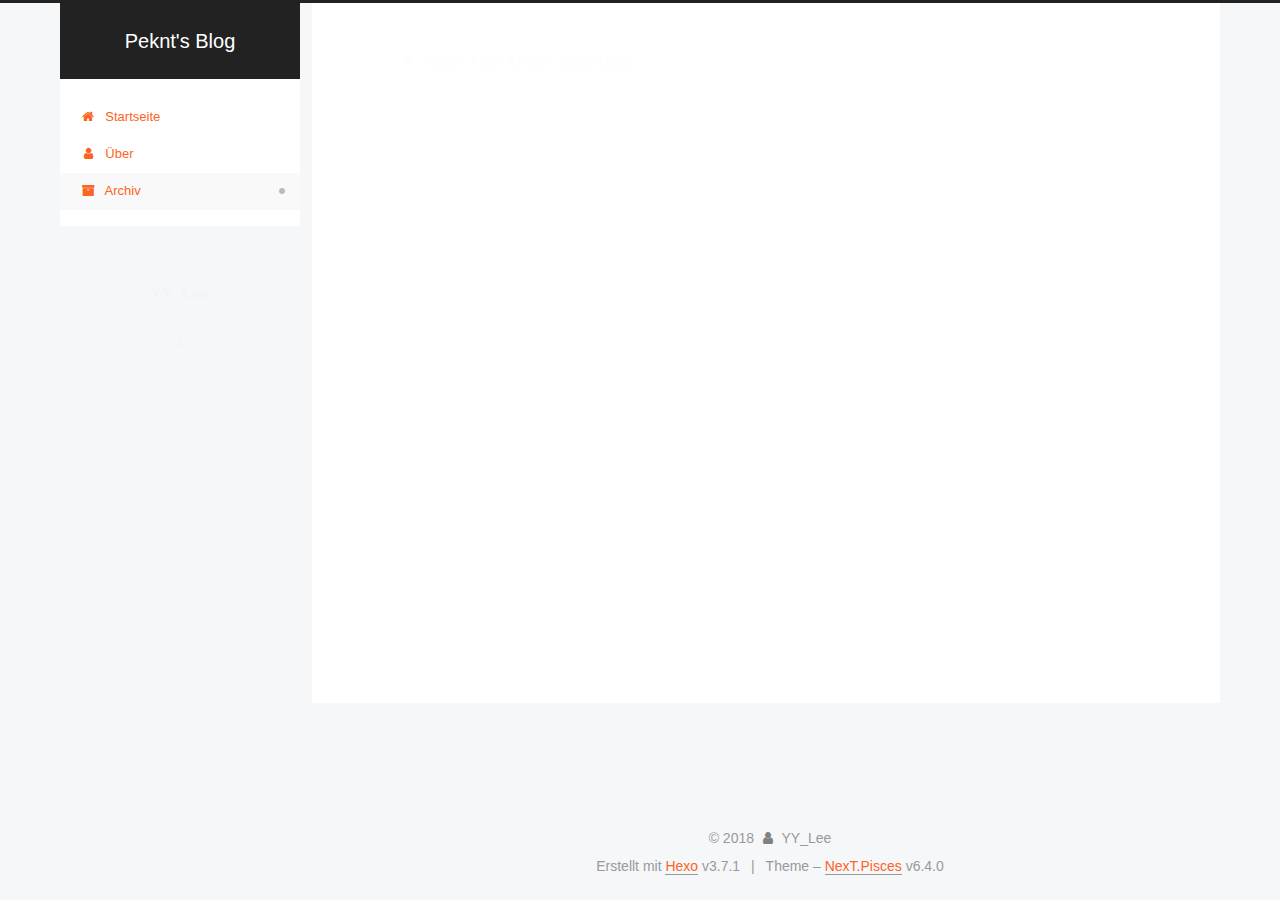
==== commit 96df01ce: "Site updated: 2018-08-22 16:12:25" ====
--- a/archives/index.html
+++ b/archives/index.html
@@ -14,7 +14,7 @@
   
 
 
-<html class="theme-next pisces use-motion" lang="">
+<html class="theme-next pisces use-motion" lang="zh-Hans">
 <head>
   <meta charset="UTF-8"/>
 <meta http-equiv="X-UA-Compatible" content="IE=edge" />
@@ -112,7 +112,7 @@
 <meta property="og:title" content="Peknt&#39;s Blog">
 <meta property="og:url" content="http://yoursite.com/archives/index.html">
 <meta property="og:site_name" content="Peknt&#39;s Blog">
-<meta property="og:locale" content="default">
+<meta property="og:locale" content="zh-Hans">
 <meta name="twitter:card" content="summary">
 <meta name="twitter:title" content="Peknt&#39;s Blog">
 
@@ -171,7 +171,7 @@
 
 </head>
 
-<body itemscope itemtype="http://schema.org/WebPage" lang="default">
+<body itemscope itemtype="http://schema.org/WebPage" lang="zh-Hans">
 
   
   
@@ -383,7 +383,7 @@
         <div class="site-overview">
           <div class="site-author motion-element" itemprop="author" itemscope itemtype="http://schema.org/Person">
             
-              <p class="site-author-name" itemprop="name">John Doe</p>
+              <p class="site-author-name" itemprop="name">YY_Lee</p>
               <p class="site-description motion-element" itemprop="description"></p>
           </div>
 
@@ -442,7 +442,7 @@
   <span class="with-love" id="animate">
     <i class="fa fa-user"></i>
   </span>
-  <span class="author" itemprop="copyrightHolder">John Doe</span>
+  <span class="author" itemprop="copyrightHolder">YY_Lee</span>
 
   
 
--- a/css/main.css
+++ b/css/main.css
@@ -180,7 +180,7 @@
   padding: 0;
 }
 ::selection {
-  background: #262a30;
+  background: #fc6423;
   color: #fff;
 }
 body {
@@ -188,7 +188,7 @@
   font-family: 'Lato', "PingFang SC", "Microsoft YaHei", sans-serif;
   font-size: 14px;
   line-height: 2;
-  color: #555;
+  color: #fc6423;
   background: #f5f7f9;
 }
 @media (max-width: 767px) {
@@ -278,15 +278,15 @@
   margin: 0 0 20px 0;
 }
 a {
-  color: #555;
+  color: #fc6423;
   text-decoration: none;
   outline: none;
   border-bottom: 1px solid #999;
   word-wrap: break-word;
 }
 a:hover {
-  color: #222;
-  border-bottom-color: #222;
+  color: #fc6423;
+  border-bottom-color: #fc6423;
 }
 blockquote {
   margin: 0;
@@ -930,7 +930,7 @@
 }
 .post-body .tabs ul.nav-tabs li.tab.active a {
   cursor: default;
-  color: #555;
+  color: #fc6423;
 }
 .post-body .tabs .tab-content {
   background-color: #fff;
@@ -949,9 +949,9 @@
   display: inline-block;
   padding: 0 20px;
   font-size: 14px;
-  color: #555;
+  color: #fc6423;
   background: #fff;
-  border: 2px solid #555;
+  border: 2px solid #fc6423;
   text-decoration: none;
   border-radius: 2px;
   transition-property: background-color;
@@ -976,7 +976,7 @@
   display: block;
   width: 22px;
   height: 2px;
-  background: #555;
+  background: #fc6423;
   border-radius: 1px;
 }
 .btn-bar+.btn-bar {
@@ -1589,11 +1589,11 @@
   display: block;
   line-height: 25px;
   font-size: 14px;
-  color: #555;
+  color: #fc6423;
   border-bottom: none;
 }
 .post-nav-item a:hover {
-  color: #222;
+  color: #fc6423;
   border-bottom: none;
 }
 .post-nav-item a:active {
@@ -1849,7 +1849,7 @@
   width: 4px;
   height: 4px;
   border-radius: 50%;
-  background: #ccff94;
+  background: #50b345;
 }
 .links-of-blogroll {
   font-size: 13px;
@@ -2807,7 +2807,7 @@
 .sidebar-inner {
   box-sizing: border-box;
   width: 240px;
-  color: #555;
+  color: #fc6423;
   background: #fff;
   box-shadow: initial;
   border-radius: initial;
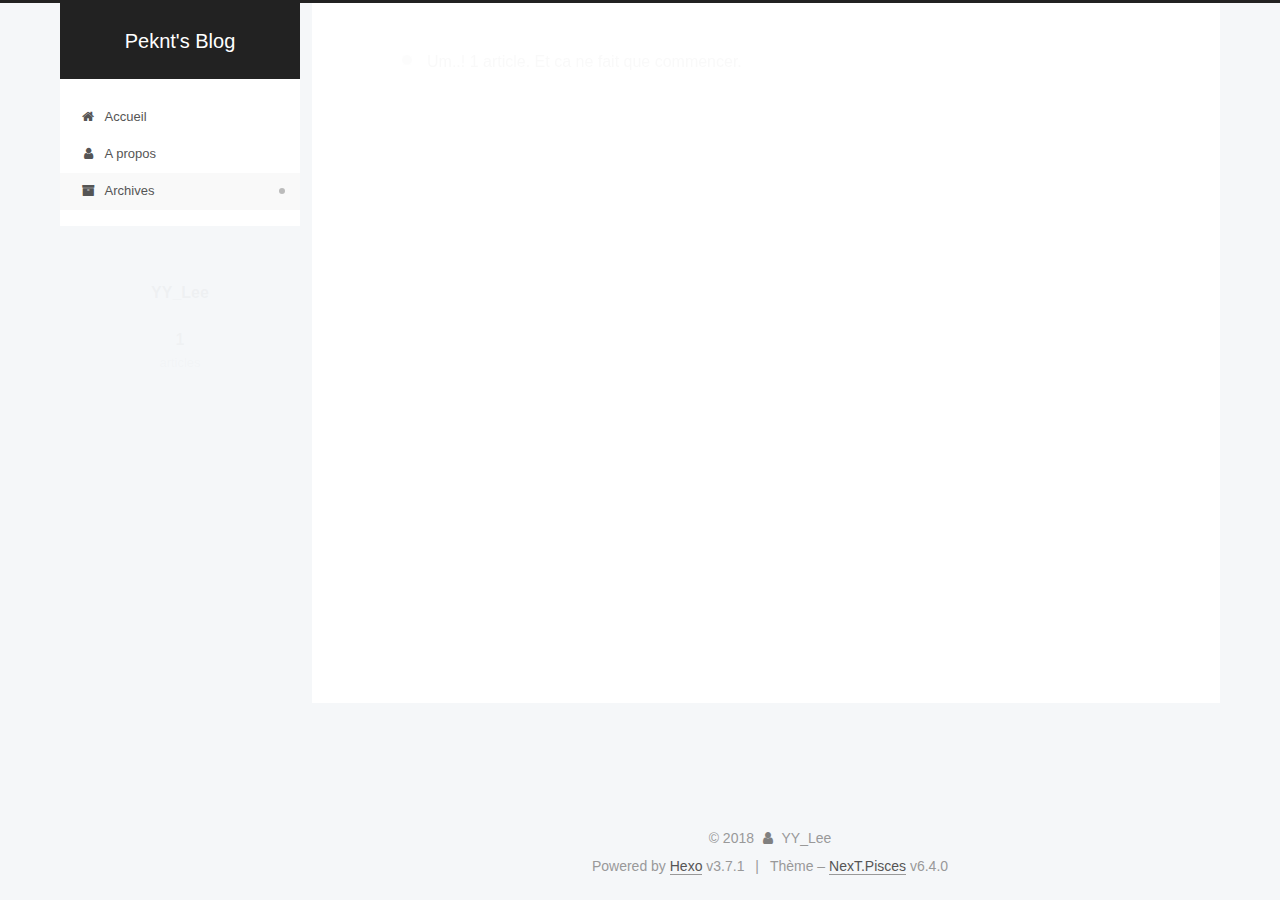
==== commit fc69e426: "Site updated: 2018-08-22 16:30:29" ====
--- a/archives/index.html
+++ b/archives/index.html
@@ -131,7 +131,7 @@
   };
 </script>
 
-  <title>Archiv | Peknt's Blog</title>
+  <title>Archive | Peknt's Blog</title>
   
 
 
@@ -217,7 +217,7 @@
           
           <li class="menu-item menu-item-home">
     <a href="/" rel="section">
-      <i class="menu-item-icon fa fa-fw fa-home"></i> <br />Startseite</a>
+      <i class="menu-item-icon fa fa-fw fa-home"></i> <br />Accueil</a>
   </li>
         
         
@@ -225,7 +225,7 @@
           
           <li class="menu-item menu-item-about">
     <a href="/about/" rel="section">
-      <i class="menu-item-icon fa fa-fw fa-user"></i> <br />Über</a>
+      <i class="menu-item-icon fa fa-fw fa-user"></i> <br />A propos</a>
   </li>
         
         
@@ -233,7 +233,7 @@
           
           <li class="menu-item menu-item-archives menu-item-active">
     <a href="/archives/" rel="section">
-      <i class="menu-item-icon fa fa-fw fa-archive"></i> <br />Archiv</a>
+      <i class="menu-item-icon fa fa-fw fa-archive"></i> <br />Archives</a>
   </li>
 
       
@@ -298,7 +298,7 @@
         
           
         
-        Öhm..! Ein Artikel. Bleib dran.
+        Um..! 1 article. Et ca ne fait que commencer.
       </span>
       
 
@@ -395,7 +395,7 @@
                   <a href="/archives/">
                 
                     <span class="site-state-item-count">1</span>
-                    <span class="site-state-item-name">Artikel</span>
+                    <span class="site-state-item-name">articles</span>
                   </a>
                 </div>
               
@@ -452,7 +452,7 @@
 
 
 
-  <div class="powered-by">Erstellt mit  <a class="theme-link" target="_blank" href="https://hexo.io">Hexo</a> v3.7.1</div>
+  <div class="powered-by">Powered by <a class="theme-link" target="_blank" href="https://hexo.io">Hexo</a> v3.7.1</div>
 
 
 
@@ -460,7 +460,7 @@
 
 
 
-  <div class="theme-info">Theme – <a class="theme-link" target="_blank" href="https://theme-next.org">NexT.Pisces</a> v6.4.0</div>
+  <div class="theme-info">Thème – <a class="theme-link" target="_blank" href="https://theme-next.org">NexT.Pisces</a> v6.4.0</div>
 
 
 
--- a/css/main.css
+++ b/css/main.css
@@ -180,7 +180,7 @@
   padding: 0;
 }
 ::selection {
-  background: #fc6423;
+  background: #262a30;
   color: #fff;
 }
 body {
@@ -188,7 +188,7 @@
   font-family: 'Lato', "PingFang SC", "Microsoft YaHei", sans-serif;
   font-size: 14px;
   line-height: 2;
-  color: #fc6423;
+  color: #555;
   background: #f5f7f9;
 }
 @media (max-width: 767px) {
@@ -278,15 +278,15 @@
   margin: 0 0 20px 0;
 }
 a {
-  color: #fc6423;
+  color: #555;
   text-decoration: none;
   outline: none;
   border-bottom: 1px solid #999;
   word-wrap: break-word;
 }
 a:hover {
-  color: #fc6423;
-  border-bottom-color: #fc6423;
+  color: #222;
+  border-bottom-color: #222;
 }
 blockquote {
   margin: 0;
@@ -930,7 +930,7 @@
 }
 .post-body .tabs ul.nav-tabs li.tab.active a {
   cursor: default;
-  color: #fc6423;
+  color: #555;
 }
 .post-body .tabs .tab-content {
   background-color: #fff;
@@ -949,9 +949,9 @@
   display: inline-block;
   padding: 0 20px;
   font-size: 14px;
-  color: #fc6423;
+  color: #555;
   background: #fff;
-  border: 2px solid #fc6423;
+  border: 2px solid #555;
   text-decoration: none;
   border-radius: 2px;
   transition-property: background-color;
@@ -976,7 +976,7 @@
   display: block;
   width: 22px;
   height: 2px;
-  background: #fc6423;
+  background: #555;
   border-radius: 1px;
 }
 .btn-bar+.btn-bar {
@@ -1589,11 +1589,11 @@
   display: block;
   line-height: 25px;
   font-size: 14px;
-  color: #fc6423;
+  color: #555;
   border-bottom: none;
 }
 .post-nav-item a:hover {
-  color: #fc6423;
+  color: #222;
   border-bottom: none;
 }
 .post-nav-item a:active {
@@ -1849,7 +1849,7 @@
   width: 4px;
   height: 4px;
   border-radius: 50%;
-  background: #50b345;
+  background: #1dc108;
 }
 .links-of-blogroll {
   font-size: 13px;
@@ -2807,7 +2807,7 @@
 .sidebar-inner {
   box-sizing: border-box;
   width: 240px;
-  color: #fc6423;
+  color: #555;
   background: #fff;
   box-shadow: initial;
   border-radius: initial;
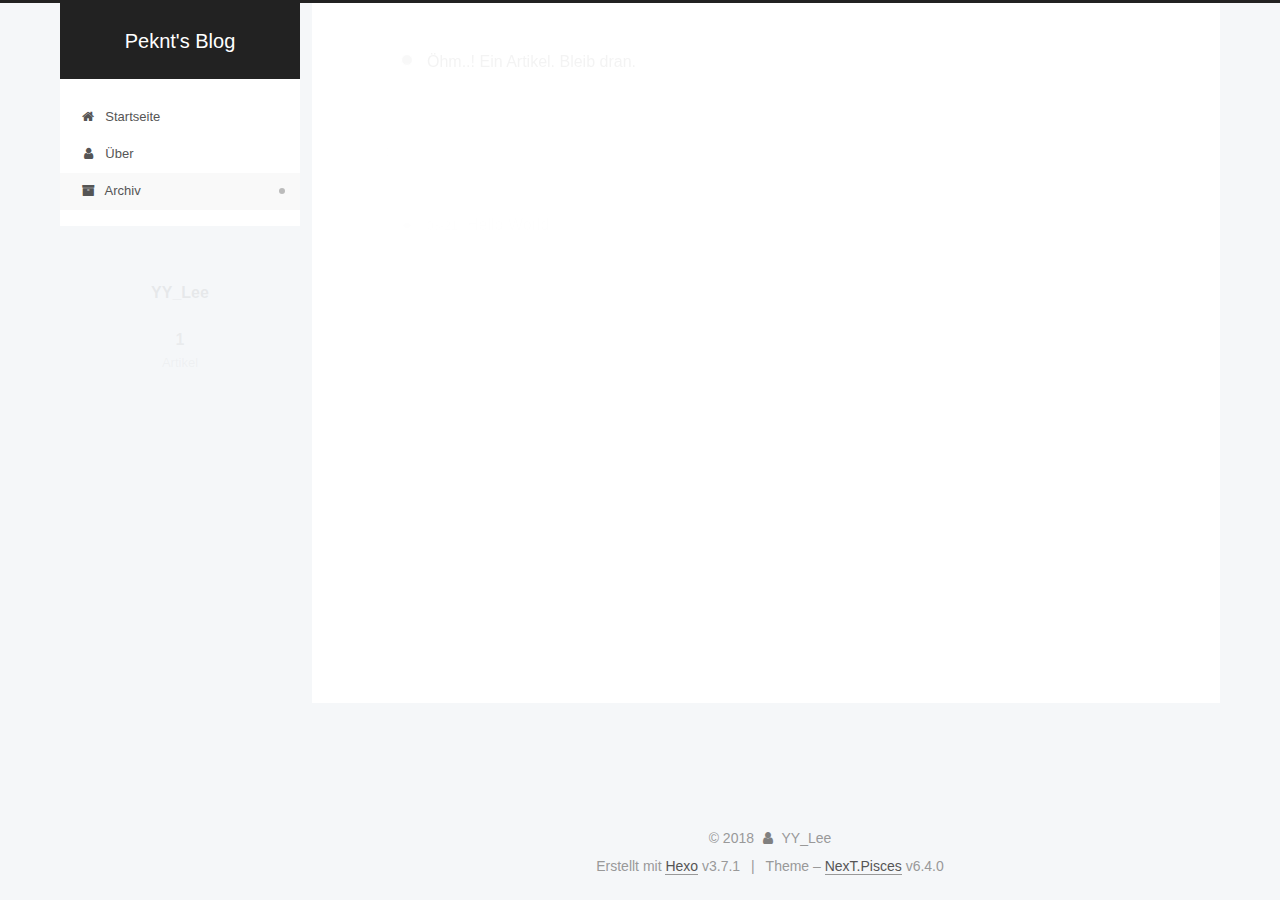
==== commit 0479a4ea: "Site updated: 2018-08-22 19:46:57" ====
--- a/archives/index.html
+++ b/archives/index.html
@@ -131,7 +131,7 @@
   };
 </script>
 
-  <title>Archive | Peknt's Blog</title>
+  <title>Archiv | Peknt's Blog</title>
   
 
 
@@ -180,7 +180,7 @@
 
   <div class="container sidebar-position-left page-archive">
     <div class="headband"></div>
-
+<a href="https://https://github.com/peknt><svg width="80" height="80" viewBox="0 0 250 250" style="fill:#151513; color:#fff; position: absolute; top: 0; border: 0; right: 0;" aria-hidden="true"><path d="M0,0 L115,115 L130,115 L142,142 L250,250 L250,0 Z"></path><path d="M128.3,109.0 C113.8,99.7 119.0,89.6 119.0,89.6 C122.0,82.7 120.5,78.6 120.5,78.6 C119.2,72.0 123.4,76.3 123.4,76.3 C127.3,80.9 125.5,87.3 125.5,87.3 C122.9,97.6 130.6,101.9 134.4,103.2" fill="currentColor" style="transform-origin: 130px 106px;" class="octo-arm"></path><path d="M115.0,115.0 C114.9,115.1 118.7,116.5 119.8,115.4 L133.7,101.6 C136.9,99.2 139.9,98.4 142.2,98.6 C133.8,88.0 127.5,74.4 143.8,58.0 C148.5,53.4 154.0,51.2 159.7,51.0 C160.3,49.4 163.2,43.6 171.4,40.1 C171.4,40.1 176.1,42.5 178.8,56.2 C183.1,58.6 187.2,61.8 190.9,65.4 C194.5,69.0 197.7,73.2 200.1,77.6 C213.8,80.2 216.3,84.9 216.3,84.9 C212.7,93.1 206.9,96.0 205.4,96.6 C205.1,102.4 203.0,107.8 198.3,112.5 C181.9,128.9 168.3,122.5 157.7,114.1 C157.9,116.9 156.7,120.9 152.7,124.9 L141.0,136.5 C139.8,137.7 141.6,141.9 141.8,141.8 Z" fill="currentColor" class="octo-body"></path></svg></a><style>.github-corner:hover .octo-arm{animation:octocat-wave 560ms ease-in-out}@keyframes octocat-wave{0%,100%{transform:rotate(0)}20%,60%{transform:rotate(-25deg)}40%,80%{transform:rotate(10deg)}}@media (max-width:500px){.github-corner:hover .octo-arm{animation:none}.github-corner .octo-arm{animation:octocat-wave 560ms ease-in-out}}</style>
     <header id="header" class="header" itemscope itemtype="http://schema.org/WPHeader">
       <div class="header-inner"><div class="site-brand-wrapper">
   <div class="site-meta ">
@@ -217,7 +217,7 @@
           
           <li class="menu-item menu-item-home">
     <a href="/" rel="section">
-      <i class="menu-item-icon fa fa-fw fa-home"></i> <br />Accueil</a>
+      <i class="menu-item-icon fa fa-fw fa-home"></i> <br />Startseite</a>
   </li>
         
         
@@ -225,7 +225,7 @@
           
           <li class="menu-item menu-item-about">
     <a href="/about/" rel="section">
-      <i class="menu-item-icon fa fa-fw fa-user"></i> <br />A propos</a>
+      <i class="menu-item-icon fa fa-fw fa-user"></i> <br />Über</a>
   </li>
         
         
@@ -233,7 +233,7 @@
           
           <li class="menu-item menu-item-archives menu-item-active">
     <a href="/archives/" rel="section">
-      <i class="menu-item-icon fa fa-fw fa-archive"></i> <br />Archives</a>
+      <i class="menu-item-icon fa fa-fw fa-archive"></i> <br />Archiv</a>
   </li>
 
       
@@ -298,7 +298,7 @@
         
           
         
-        Um..! 1 article. Et ca ne fait que commencer.
+        Öhm..! Ein Artikel. Bleib dran.
       </span>
       
 
@@ -395,7 +395,7 @@
                   <a href="/archives/">
                 
                     <span class="site-state-item-count">1</span>
-                    <span class="site-state-item-name">articles</span>
+                    <span class="site-state-item-name">Artikel</span>
                   </a>
                 </div>
               
@@ -452,7 +452,7 @@
 
 
 
-  <div class="powered-by">Powered by <a class="theme-link" target="_blank" href="https://hexo.io">Hexo</a> v3.7.1</div>
+  <div class="powered-by">Erstellt mit  <a class="theme-link" target="_blank" href="https://hexo.io">Hexo</a> v3.7.1</div>
 
 
 
@@ -460,7 +460,7 @@
 
 
 
-  <div class="theme-info">Thème – <a class="theme-link" target="_blank" href="https://theme-next.org">NexT.Pisces</a> v6.4.0</div>
+  <div class="theme-info">Theme – <a class="theme-link" target="_blank" href="https://theme-next.org">NexT.Pisces</a> v6.4.0</div>
 
 
 
--- a/css/main.css
+++ b/css/main.css
@@ -1849,7 +1849,7 @@
   width: 4px;
   height: 4px;
   border-radius: 50%;
-  background: #1dc108;
+  background: #61c2ff;
 }
 .links-of-blogroll {
   font-size: 13px;
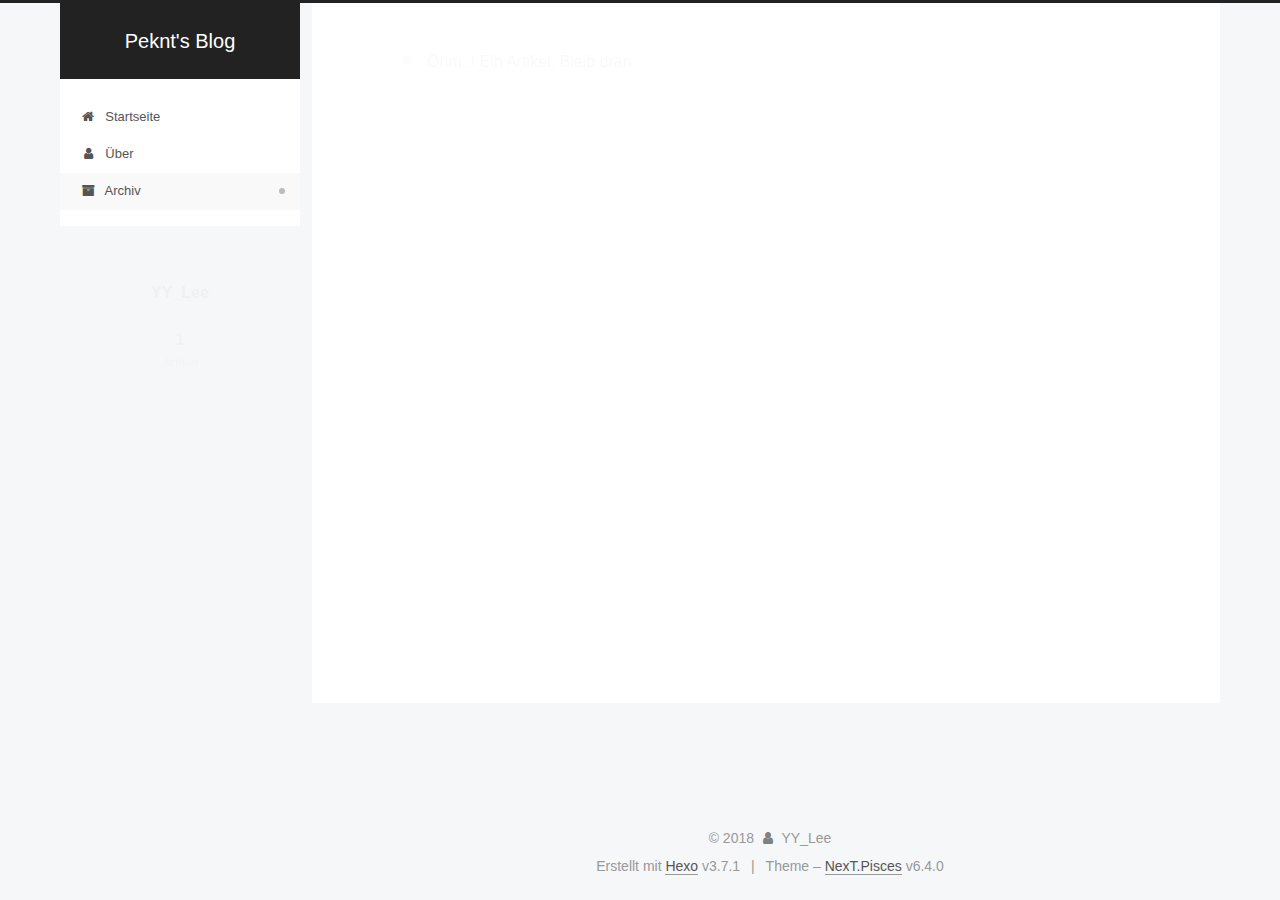
==== commit 35c05309: "Site updated: 2018-08-22 19:51:53" ====
--- a/archives/index.html
+++ b/archives/index.html
@@ -613,3 +613,6 @@
 
 </body>
 </html>
+
+<!-- ҳ����С���� -->
+<script type="text/javascript" src="/js/src/love.js"></script>--- a/css/main.css
+++ b/css/main.css
@@ -1849,7 +1849,7 @@
   width: 4px;
   height: 4px;
   border-radius: 50%;
-  background: #61c2ff;
+  background: #18ff61;
 }
 .links-of-blogroll {
   font-size: 13px;
